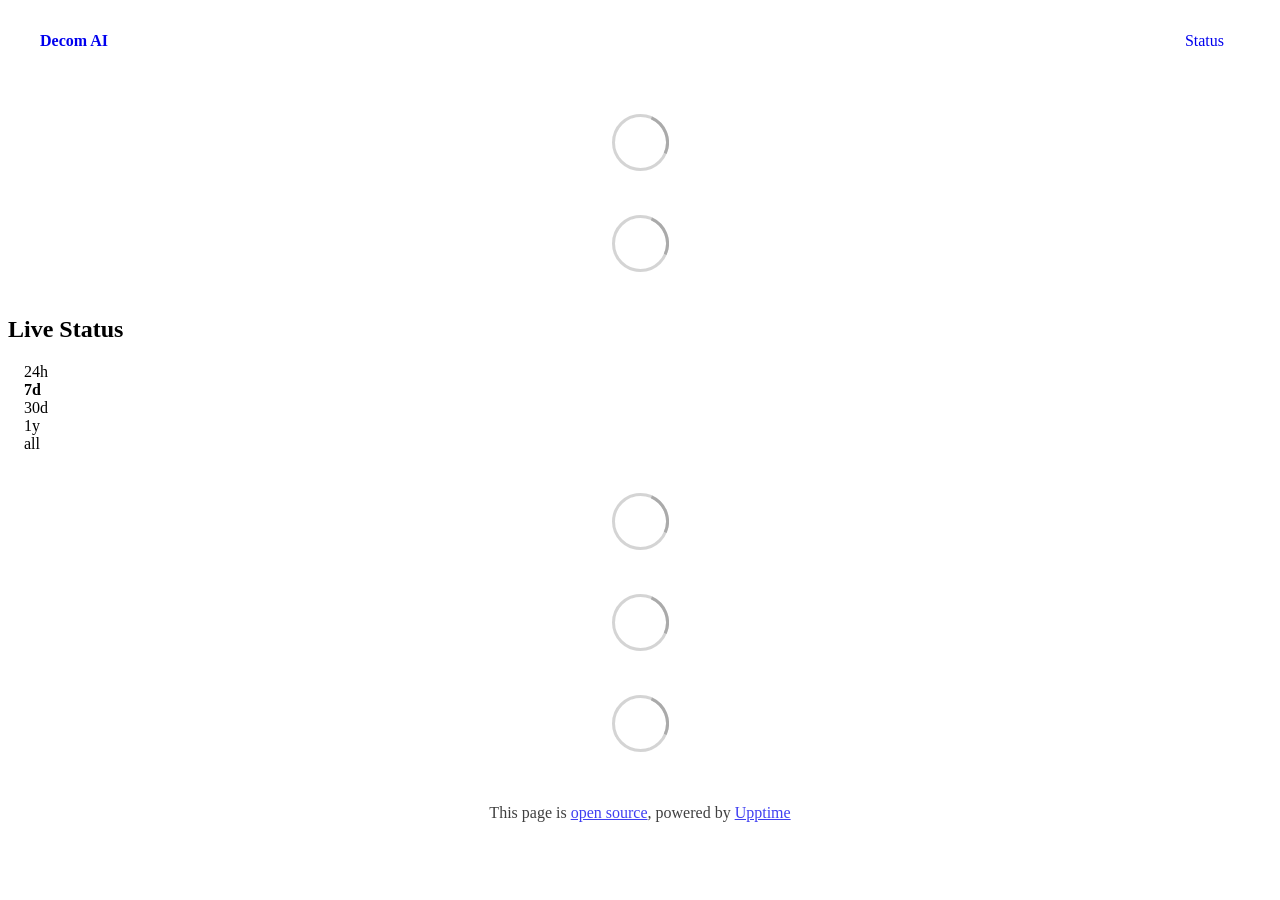
==== index.html @ 2a06c954 "deploy: c699b57e988e44139dde777fd555529205cb22ba" ====
<!DOCTYPE html> <html lang=en> <head> <meta charset=utf-8> <meta content="width=device-width,initial-scale=1" name=viewport> <meta content=#333333 name=theme-color> <base href=/ > <link href=manifest.json rel=manifest crossorigin=use-credentials> <script>__SAPPER__={baseUrl:"",preloaded:[void 0,{}]};if('serviceWorker' in navigator)navigator.serviceWorker.register('/service-worker.js');(function(){try{eval("async function x(){}");var main="/client/client.f36239ba.js"}catch(e){main="/client/legacy/client.9ec6f81e.js"};var s=document.createElement("script");try{new Function("if(0)import('')")();s.src=main;s.type="module";s.crossOrigin="use-credentials";}catch(e){s.src="/client/shimport@2.0.5.js";s.setAttribute("data-main",main);}document.head.appendChild(s);}());</script> <link href=client/client-31a52aa5.css rel=stylesheet><link href=client/createOctokit-a85f76c7.css rel=stylesheet><link href=client/index-b0b6455a.css rel=stylesheet> <title>Decom AI</title> <script>// If `prefers-color-scheme` is not supported, fall back to light mode.
      // In this case, light.css will be downloaded with `highest` priority.
      if (typeof window !== "undefined" && typeof document !== "undefined" && "matchMedia" in window && window.matchMedia('(prefers-color-scheme: dark)').media === 'not all') {
        document.documentElement.style.display = 'none';
        document.head.insertAdjacentHTML(
          'beforeend',
          '<link rel="stylesheet" href={`${config.path}/themes/light.css`} onload="document.documentElement.style.display = \'\'">',
        );
      } </script> <link href=https://status.decomai-dev.bonp.me/themes/light.css rel=stylesheet media=(prefers-color-scheme:light)> <link href=https://status.decomai-dev.bonp.me/themes/dark.css rel=stylesheet media=(prefers-color-scheme:dark)><link href=https://status.decomai-dev.bonp.me/global.css rel=stylesheet><link href=https://raw.githubusercontent.com/upptime/upptime/master/assets/upptime-icon.svg rel=icon type=image/svg><link href=/logo-192.png rel=icon type=image/png> <link href=/client/client.f36239ba.js rel=modulepreload as=script crossorigin=use-credentials><link href=/client/client-31a52aa5.css rel=preload as=style><link href=/client/index.0a25d151.js rel=modulepreload as=script crossorigin=use-credentials><link href=/client/createOctokit.03431316.js rel=modulepreload as=script crossorigin=use-credentials><link href=/client/inject_styles.803b7e80.js rel=modulepreload as=script crossorigin=use-credentials><link href=/client/createOctokit-a85f76c7.css rel=preload as=style><link href=/client/index-b0b6455a.css rel=preload as=style></head> <body> <div id=sapper> <nav class=svelte-a08hsz><div class="svelte-a08hsz container"><div><a href=https://status.decomai-dev.bonp.me class="svelte-a08hsz logo"><img alt="" class=svelte-a08hsz src=https://raw.githubusercontent.com/upptime/upptime.js.org/master/static/img/icon.svg> <div>Decom AI</div></a></div> <ul class=svelte-a08hsz><li><a href=/ class=svelte-a08hsz aria-current=page target=_self>Status</a> </li> </ul></div> </nav> <main class=container> <header class=svelte-ngkazm> </header> <section class=svelte-8lnl4f><div class="svelte-68jxue loading"><svg class=svelte-68jxue height=38 stroke=#aaa width=38 xmlns=http://www.w3.org/2000/svg><g fill=none fill-rule=evenodd><g stroke-width=2 transform="translate(1 1)"><circle cx=18 cy=18 r=18 stroke-opacity=.5></circle><path d="M36 18c0-9.94-8.06-18-18-18"><animateTransform attributeName=transform dur=1s from="0 18 18" repeatCount=indefinite to="360 18 18" type=rotate></animateTransform></path></g></g></svg></div> </section> <section class=svelte-8lnl4f><div class="svelte-68jxue loading"><svg class=svelte-68jxue height=38 stroke=#aaa width=38 xmlns=http://www.w3.org/2000/svg><g fill=none fill-rule=evenodd><g stroke-width=2 transform="translate(1 1)"><circle cx=18 cy=18 r=18 stroke-opacity=.5></circle><path d="M36 18c0-9.94-8.06-18-18-18"><animateTransform attributeName=transform dur=1s from="0 18 18" repeatCount=indefinite to="360 18 18" type=rotate></animateTransform></path></g></g></svg></div> </section> <div class="svelte-fqsq6s f changed"><h2>Live Status</h2> <form class="svelte-fqsq6s f r"><div><input class=svelte-fqsq6s id=data_day name=d type=radio value=day><label class=svelte-fqsq6s for=data_day>24h</label></div> <div><input class=svelte-fqsq6s id=data_week name=d type=radio value=week checked><label class=svelte-fqsq6s for=data_week>7d</label></div> <div><input class=svelte-fqsq6s id=data_month name=d type=radio value=month><label class=svelte-fqsq6s for=data_month>30d</label></div> <div><input class=svelte-fqsq6s id=data_year name=d type=radio value=year><label class=svelte-fqsq6s for=data_year>1y</label></div> <div><input class=svelte-fqsq6s id=data_all name=d type=radio value=all><label class=svelte-fqsq6s for=data_all>all</label></div></form></div> <section class="svelte-fqsq6s live-status"><div class="svelte-68jxue loading"><svg class=svelte-68jxue height=38 stroke=#aaa width=38 xmlns=http://www.w3.org/2000/svg><g fill=none fill-rule=evenodd><g stroke-width=2 transform="translate(1 1)"><circle cx=18 cy=18 r=18 stroke-opacity=.5></circle><path d="M36 18c0-9.94-8.06-18-18-18"><animateTransform attributeName=transform dur=1s from="0 18 18" repeatCount=indefinite to="360 18 18" type=rotate></animateTransform></path></g></g></svg></div> </section> <section><div class="svelte-68jxue loading"><svg class=svelte-68jxue height=38 stroke=#aaa width=38 xmlns=http://www.w3.org/2000/svg><g fill=none fill-rule=evenodd><g stroke-width=2 transform="translate(1 1)"><circle cx=18 cy=18 r=18 stroke-opacity=.5></circle><path d="M36 18c0-9.94-8.06-18-18-18"><animateTransform attributeName=transform dur=1s from="0 18 18" repeatCount=indefinite to="360 18 18" type=rotate></animateTransform></path></g></g></svg></div> </section> <section><div class="svelte-68jxue loading"><svg class=svelte-68jxue height=38 stroke=#aaa width=38 xmlns=http://www.w3.org/2000/svg><g fill=none fill-rule=evenodd><g stroke-width=2 transform="translate(1 1)"><circle cx=18 cy=18 r=18 stroke-opacity=.5></circle><path d="M36 18c0-9.94-8.06-18-18-18"><animateTransform attributeName=transform dur=1s from="0 18 18" repeatCount=indefinite to="360 18 18" type=rotate></animateTransform></path></g></g></svg></div></section></main> <footer class=svelte-jbr799><p>This page is <a href=https://github.com/ilyboc/decomai-upptime>open source</a>, powered by <a href=https://upptime.js.org>Upptime</a></p> </footer></div> <script> try {
        if (typeof window !== "undefined" && window.navigator && navigator.serviceWorker) {
          navigator.serviceWorker.getRegistrations().then(function (registrations) {
            for (let registration of registrations) {
              registration.unregister();
            }
          });
        }
        if (typeof window !== "undefined" && "caches" in window) {
          caches.keys().then(function (keyList) {
            return Promise.all(
              keyList.map(function (key) {
                return caches.delete(key);
              })
            );
          });
        }
      } catch (error) {} </script>
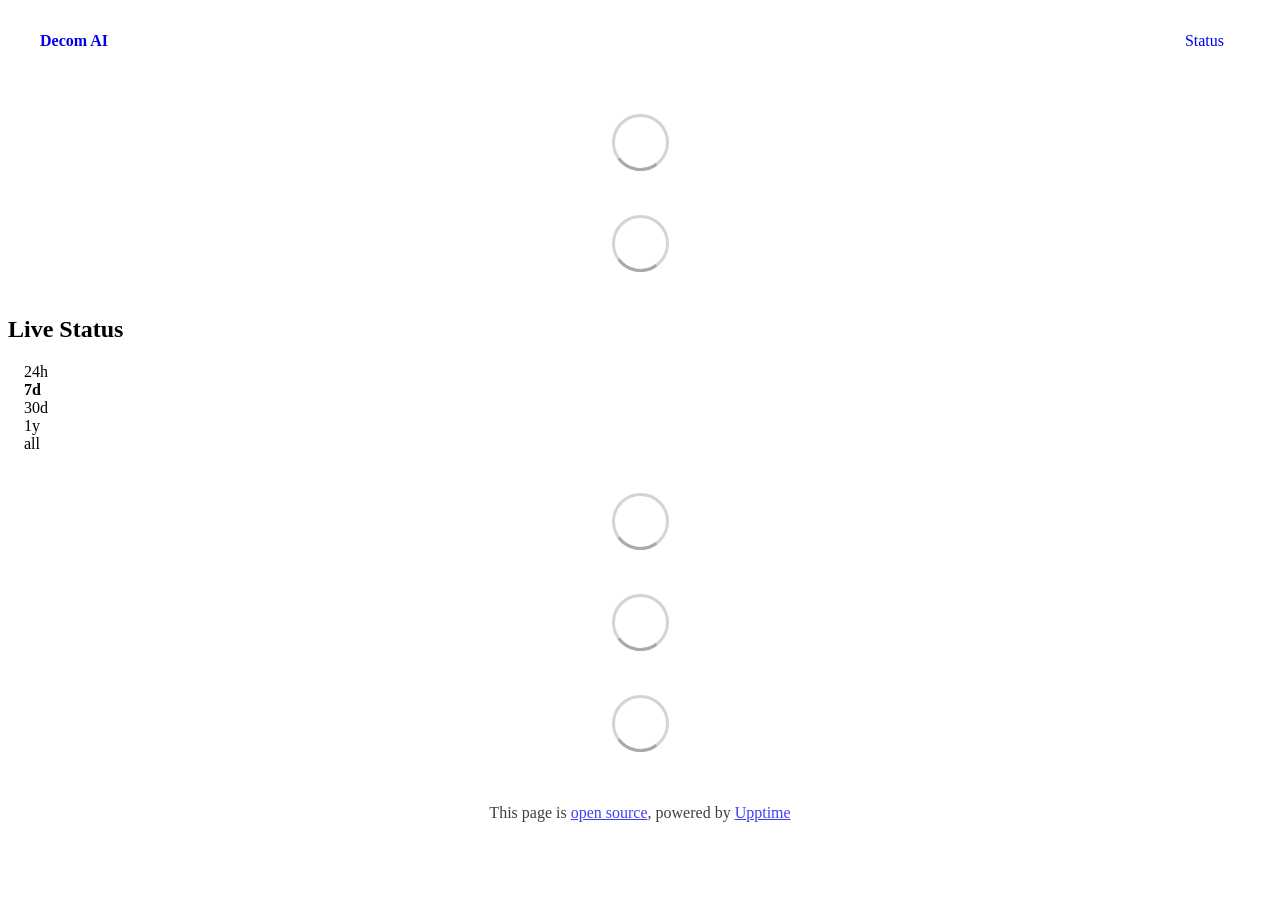
==== commit 2df70757: "deploy: 28094722c426ab3dbcf968c5986fc54cdfa8cdaf" ====
--- a/index.html
+++ b/index.html
@@ -1,4 +1,4 @@
-<!DOCTYPE html> <html lang=en> <head> <meta charset=utf-8> <meta content="width=device-width,initial-scale=1" name=viewport> <meta content=#333333 name=theme-color> <base href=/ > <link href=manifest.json rel=manifest crossorigin=use-credentials> <script>__SAPPER__={baseUrl:"",preloaded:[void 0,{}]};if('serviceWorker' in navigator)navigator.serviceWorker.register('/service-worker.js');(function(){try{eval("async function x(){}");var main="/client/client.f36239ba.js"}catch(e){main="/client/legacy/client.9ec6f81e.js"};var s=document.createElement("script");try{new Function("if(0)import('')")();s.src=main;s.type="module";s.crossOrigin="use-credentials";}catch(e){s.src="/client/shimport@2.0.5.js";s.setAttribute("data-main",main);}document.head.appendChild(s);}());</script> <link href=client/client-31a52aa5.css rel=stylesheet><link href=client/createOctokit-a85f76c7.css rel=stylesheet><link href=client/index-b0b6455a.css rel=stylesheet> <title>Decom AI</title> <script>// If `prefers-color-scheme` is not supported, fall back to light mode.
+<!DOCTYPE html> <html lang=en> <head> <meta charset=utf-8> <meta content="width=device-width,initial-scale=1" name=viewport> <meta content=#333333 name=theme-color> <base href=/ > <link href=manifest.json rel=manifest crossorigin=use-credentials> <script>__SAPPER__={baseUrl:"",preloaded:[void 0,{}]};if('serviceWorker' in navigator)navigator.serviceWorker.register('/service-worker.js');(function(){try{eval("async function x(){}");var main="/client/client.f17586f9.js"}catch(e){main="/client/legacy/client.625955b7.js"};var s=document.createElement("script");try{new Function("if(0)import('')")();s.src=main;s.type="module";s.crossOrigin="use-credentials";}catch(e){s.src="/client/shimport@2.0.5.js";s.setAttribute("data-main",main);}document.head.appendChild(s);}());</script> <link href=client/client-31a52aa5.css rel=stylesheet><link href=client/createOctokit-a85f76c7.css rel=stylesheet><link href=client/index-b0b6455a.css rel=stylesheet> <title>Decom AI</title> <script>// If `prefers-color-scheme` is not supported, fall back to light mode.
       // In this case, light.css will be downloaded with `highest` priority.
       if (typeof window !== "undefined" && typeof document !== "undefined" && "matchMedia" in window && window.matchMedia('(prefers-color-scheme: dark)').media === 'not all') {
         document.documentElement.style.display = 'none';
@@ -6,7 +6,7 @@
           'beforeend',
           '<link rel="stylesheet" href={`${config.path}/themes/light.css`} onload="document.documentElement.style.display = \'\'">',
         );
-      } </script> <link href=https://status.decomai-dev.bonp.me/themes/light.css rel=stylesheet media=(prefers-color-scheme:light)> <link href=https://status.decomai-dev.bonp.me/themes/dark.css rel=stylesheet media=(prefers-color-scheme:dark)><link href=https://status.decomai-dev.bonp.me/global.css rel=stylesheet><link href=https://raw.githubusercontent.com/upptime/upptime/master/assets/upptime-icon.svg rel=icon type=image/svg><link href=/logo-192.png rel=icon type=image/png> <link href=/client/client.f36239ba.js rel=modulepreload as=script crossorigin=use-credentials><link href=/client/client-31a52aa5.css rel=preload as=style><link href=/client/index.0a25d151.js rel=modulepreload as=script crossorigin=use-credentials><link href=/client/createOctokit.03431316.js rel=modulepreload as=script crossorigin=use-credentials><link href=/client/inject_styles.803b7e80.js rel=modulepreload as=script crossorigin=use-credentials><link href=/client/createOctokit-a85f76c7.css rel=preload as=style><link href=/client/index-b0b6455a.css rel=preload as=style></head> <body> <div id=sapper> <nav class=svelte-a08hsz><div class="svelte-a08hsz container"><div><a href=https://status.decomai-dev.bonp.me class="svelte-a08hsz logo"><img alt="" class=svelte-a08hsz src=https://raw.githubusercontent.com/upptime/upptime.js.org/master/static/img/icon.svg> <div>Decom AI</div></a></div> <ul class=svelte-a08hsz><li><a href=/ class=svelte-a08hsz aria-current=page target=_self>Status</a> </li> </ul></div> </nav> <main class=container> <header class=svelte-ngkazm> </header> <section class=svelte-8lnl4f><div class="svelte-68jxue loading"><svg class=svelte-68jxue height=38 stroke=#aaa width=38 xmlns=http://www.w3.org/2000/svg><g fill=none fill-rule=evenodd><g stroke-width=2 transform="translate(1 1)"><circle cx=18 cy=18 r=18 stroke-opacity=.5></circle><path d="M36 18c0-9.94-8.06-18-18-18"><animateTransform attributeName=transform dur=1s from="0 18 18" repeatCount=indefinite to="360 18 18" type=rotate></animateTransform></path></g></g></svg></div> </section> <section class=svelte-8lnl4f><div class="svelte-68jxue loading"><svg class=svelte-68jxue height=38 stroke=#aaa width=38 xmlns=http://www.w3.org/2000/svg><g fill=none fill-rule=evenodd><g stroke-width=2 transform="translate(1 1)"><circle cx=18 cy=18 r=18 stroke-opacity=.5></circle><path d="M36 18c0-9.94-8.06-18-18-18"><animateTransform attributeName=transform dur=1s from="0 18 18" repeatCount=indefinite to="360 18 18" type=rotate></animateTransform></path></g></g></svg></div> </section> <div class="svelte-fqsq6s f changed"><h2>Live Status</h2> <form class="svelte-fqsq6s f r"><div><input class=svelte-fqsq6s id=data_day name=d type=radio value=day><label class=svelte-fqsq6s for=data_day>24h</label></div> <div><input class=svelte-fqsq6s id=data_week name=d type=radio value=week checked><label class=svelte-fqsq6s for=data_week>7d</label></div> <div><input class=svelte-fqsq6s id=data_month name=d type=radio value=month><label class=svelte-fqsq6s for=data_month>30d</label></div> <div><input class=svelte-fqsq6s id=data_year name=d type=radio value=year><label class=svelte-fqsq6s for=data_year>1y</label></div> <div><input class=svelte-fqsq6s id=data_all name=d type=radio value=all><label class=svelte-fqsq6s for=data_all>all</label></div></form></div> <section class="svelte-fqsq6s live-status"><div class="svelte-68jxue loading"><svg class=svelte-68jxue height=38 stroke=#aaa width=38 xmlns=http://www.w3.org/2000/svg><g fill=none fill-rule=evenodd><g stroke-width=2 transform="translate(1 1)"><circle cx=18 cy=18 r=18 stroke-opacity=.5></circle><path d="M36 18c0-9.94-8.06-18-18-18"><animateTransform attributeName=transform dur=1s from="0 18 18" repeatCount=indefinite to="360 18 18" type=rotate></animateTransform></path></g></g></svg></div> </section> <section><div class="svelte-68jxue loading"><svg class=svelte-68jxue height=38 stroke=#aaa width=38 xmlns=http://www.w3.org/2000/svg><g fill=none fill-rule=evenodd><g stroke-width=2 transform="translate(1 1)"><circle cx=18 cy=18 r=18 stroke-opacity=.5></circle><path d="M36 18c0-9.94-8.06-18-18-18"><animateTransform attributeName=transform dur=1s from="0 18 18" repeatCount=indefinite to="360 18 18" type=rotate></animateTransform></path></g></g></svg></div> </section> <section><div class="svelte-68jxue loading"><svg class=svelte-68jxue height=38 stroke=#aaa width=38 xmlns=http://www.w3.org/2000/svg><g fill=none fill-rule=evenodd><g stroke-width=2 transform="translate(1 1)"><circle cx=18 cy=18 r=18 stroke-opacity=.5></circle><path d="M36 18c0-9.94-8.06-18-18-18"><animateTransform attributeName=transform dur=1s from="0 18 18" repeatCount=indefinite to="360 18 18" type=rotate></animateTransform></path></g></g></svg></div></section></main> <footer class=svelte-jbr799><p>This page is <a href=https://github.com/ilyboc/decomai-upptime>open source</a>, powered by <a href=https://upptime.js.org>Upptime</a></p> </footer></div> <script> try {
+      } </script> <link href=https://status.decomai-dev.bonp.me/themes/light.css rel=stylesheet media=(prefers-color-scheme:light)> <link href=https://status.decomai-dev.bonp.me/themes/dark.css rel=stylesheet media=(prefers-color-scheme:dark)><link href=https://status.decomai-dev.bonp.me/global.css rel=stylesheet><link href=https://raw.githubusercontent.com/upptime/upptime/master/assets/upptime-icon.svg rel=icon type=image/svg><link href=/logo-192.png rel=icon type=image/png> <link href=/client/client.f17586f9.js rel=modulepreload as=script crossorigin=use-credentials><link href=/client/client-31a52aa5.css rel=preload as=style><link href=/client/index.7da5c490.js rel=modulepreload as=script crossorigin=use-credentials><link href=/client/createOctokit.7bd8510a.js rel=modulepreload as=script crossorigin=use-credentials><link href=/client/inject_styles.803b7e80.js rel=modulepreload as=script crossorigin=use-credentials><link href=/client/createOctokit-a85f76c7.css rel=preload as=style><link href=/client/index-b0b6455a.css rel=preload as=style></head> <body> <div id=sapper> <nav class=svelte-a08hsz><div class="svelte-a08hsz container"><div><a href=https://status.decomai-dev.bonp.me class="svelte-a08hsz logo"><img alt="" class=svelte-a08hsz src=https://decomai-dev.bonp.me/assets/images/icon.png> <div>Decom AI</div></a></div> <ul class=svelte-a08hsz><li><a href=/ class=svelte-a08hsz aria-current=page target=_self>Status</a> </li> </ul></div> </nav> <main class=container> <header class=svelte-ngkazm> </header> <section class=svelte-8lnl4f><div class="svelte-68jxue loading"><svg class=svelte-68jxue height=38 stroke=#aaa width=38 xmlns=http://www.w3.org/2000/svg><g fill=none fill-rule=evenodd><g stroke-width=2 transform="translate(1 1)"><circle cx=18 cy=18 r=18 stroke-opacity=.5></circle><path d="M36 18c0-9.94-8.06-18-18-18"><animateTransform attributeName=transform dur=1s from="0 18 18" repeatCount=indefinite to="360 18 18" type=rotate></animateTransform></path></g></g></svg></div> </section> <section class=svelte-8lnl4f><div class="svelte-68jxue loading"><svg class=svelte-68jxue height=38 stroke=#aaa width=38 xmlns=http://www.w3.org/2000/svg><g fill=none fill-rule=evenodd><g stroke-width=2 transform="translate(1 1)"><circle cx=18 cy=18 r=18 stroke-opacity=.5></circle><path d="M36 18c0-9.94-8.06-18-18-18"><animateTransform attributeName=transform dur=1s from="0 18 18" repeatCount=indefinite to="360 18 18" type=rotate></animateTransform></path></g></g></svg></div> </section> <div class="svelte-fqsq6s f changed"><h2>Live Status</h2> <form class="svelte-fqsq6s f r"><div><input class=svelte-fqsq6s id=data_day name=d type=radio value=day><label class=svelte-fqsq6s for=data_day>24h</label></div> <div><input class=svelte-fqsq6s id=data_week name=d type=radio value=week checked><label class=svelte-fqsq6s for=data_week>7d</label></div> <div><input class=svelte-fqsq6s id=data_month name=d type=radio value=month><label class=svelte-fqsq6s for=data_month>30d</label></div> <div><input class=svelte-fqsq6s id=data_year name=d type=radio value=year><label class=svelte-fqsq6s for=data_year>1y</label></div> <div><input class=svelte-fqsq6s id=data_all name=d type=radio value=all><label class=svelte-fqsq6s for=data_all>all</label></div></form></div> <section class="svelte-fqsq6s live-status"><div class="svelte-68jxue loading"><svg class=svelte-68jxue height=38 stroke=#aaa width=38 xmlns=http://www.w3.org/2000/svg><g fill=none fill-rule=evenodd><g stroke-width=2 transform="translate(1 1)"><circle cx=18 cy=18 r=18 stroke-opacity=.5></circle><path d="M36 18c0-9.94-8.06-18-18-18"><animateTransform attributeName=transform dur=1s from="0 18 18" repeatCount=indefinite to="360 18 18" type=rotate></animateTransform></path></g></g></svg></div> </section> <section><div class="svelte-68jxue loading"><svg class=svelte-68jxue height=38 stroke=#aaa width=38 xmlns=http://www.w3.org/2000/svg><g fill=none fill-rule=evenodd><g stroke-width=2 transform="translate(1 1)"><circle cx=18 cy=18 r=18 stroke-opacity=.5></circle><path d="M36 18c0-9.94-8.06-18-18-18"><animateTransform attributeName=transform dur=1s from="0 18 18" repeatCount=indefinite to="360 18 18" type=rotate></animateTransform></path></g></g></svg></div> </section> <section><div class="svelte-68jxue loading"><svg class=svelte-68jxue height=38 stroke=#aaa width=38 xmlns=http://www.w3.org/2000/svg><g fill=none fill-rule=evenodd><g stroke-width=2 transform="translate(1 1)"><circle cx=18 cy=18 r=18 stroke-opacity=.5></circle><path d="M36 18c0-9.94-8.06-18-18-18"><animateTransform attributeName=transform dur=1s from="0 18 18" repeatCount=indefinite to="360 18 18" type=rotate></animateTransform></path></g></g></svg></div></section></main> <footer class=svelte-jbr799><p>This page is <a href=https://github.com/ilyboc/decomai-upptime>open source</a>, powered by <a href=https://upptime.js.org>Upptime</a></p> </footer></div> <script> try {
         if (typeof window !== "undefined" && window.navigator && navigator.serviceWorker) {
           navigator.serviceWorker.getRegistrations().then(function (registrations) {
             for (let registration of registrations) {
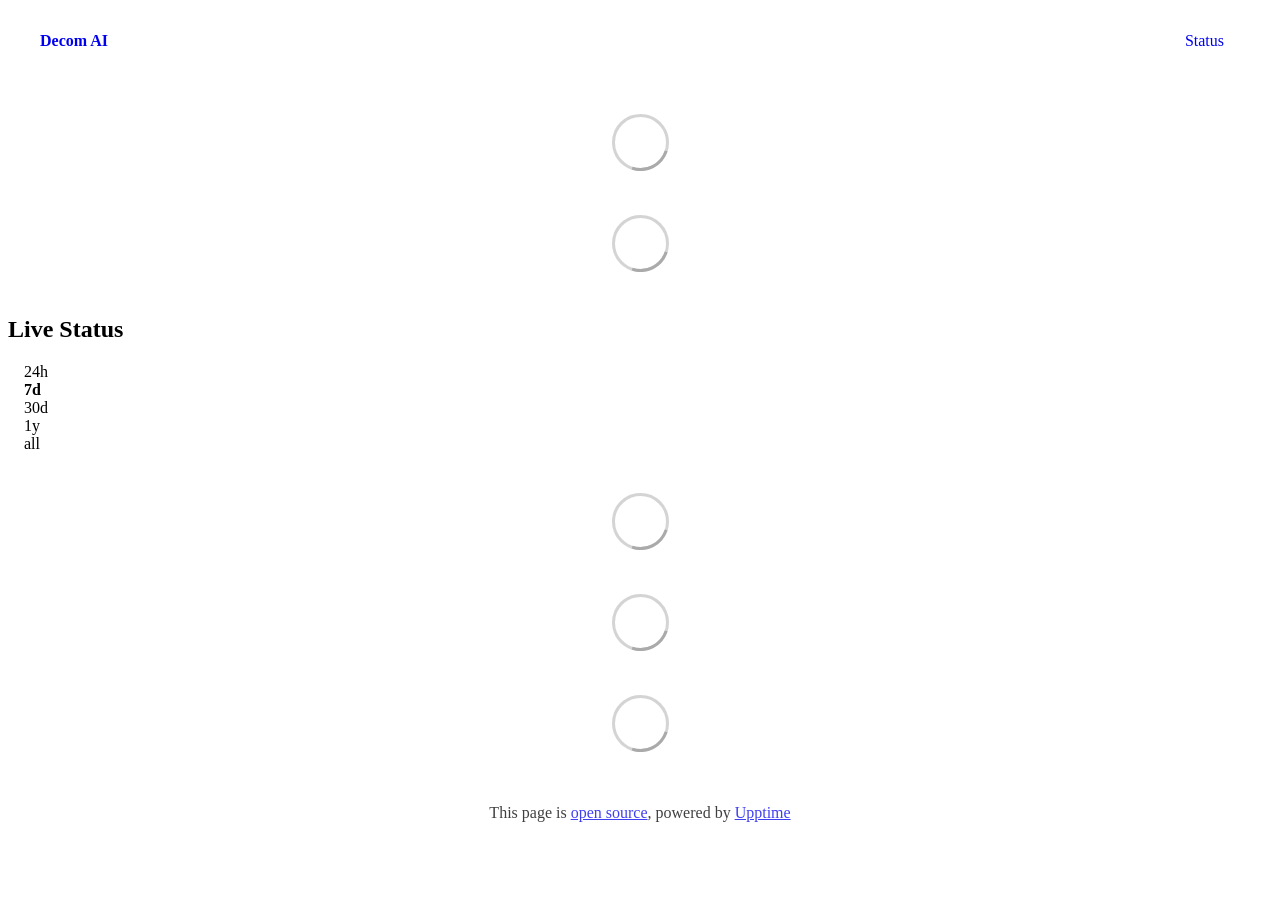
==== commit f5f81b40: "deploy: 8e18f9e5319b5a4053af9872a52618eb2389c510" ====
--- a/index.html
+++ b/index.html
@@ -1,12 +1,4 @@
-<!DOCTYPE html> <html lang=en> <head> <meta charset=utf-8> <meta content="width=device-width,initial-scale=1" name=viewport> <meta content=#333333 name=theme-color> <base href=/ > <link href=manifest.json rel=manifest crossorigin=use-credentials> <script>__SAPPER__={baseUrl:"",preloaded:[void 0,{}]};if('serviceWorker' in navigator)navigator.serviceWorker.register('/service-worker.js');(function(){try{eval("async function x(){}");var main="/client/client.f17586f9.js"}catch(e){main="/client/legacy/client.625955b7.js"};var s=document.createElement("script");try{new Function("if(0)import('')")();s.src=main;s.type="module";s.crossOrigin="use-credentials";}catch(e){s.src="/client/shimport@2.0.5.js";s.setAttribute("data-main",main);}document.head.appendChild(s);}());</script> <link href=client/client-31a52aa5.css rel=stylesheet><link href=client/createOctokit-a85f76c7.css rel=stylesheet><link href=client/index-b0b6455a.css rel=stylesheet> <title>Decom AI</title> <script>// If `prefers-color-scheme` is not supported, fall back to light mode.
-      // In this case, light.css will be downloaded with `highest` priority.
-      if (typeof window !== "undefined" && typeof document !== "undefined" && "matchMedia" in window && window.matchMedia('(prefers-color-scheme: dark)').media === 'not all') {
-        document.documentElement.style.display = 'none';
-        document.head.insertAdjacentHTML(
-          'beforeend',
-          '<link rel="stylesheet" href={`${config.path}/themes/light.css`} onload="document.documentElement.style.display = \'\'">',
-        );
-      } </script> <link href=https://status.decomai-dev.bonp.me/themes/light.css rel=stylesheet media=(prefers-color-scheme:light)> <link href=https://status.decomai-dev.bonp.me/themes/dark.css rel=stylesheet media=(prefers-color-scheme:dark)><link href=https://status.decomai-dev.bonp.me/global.css rel=stylesheet><link href=https://raw.githubusercontent.com/upptime/upptime/master/assets/upptime-icon.svg rel=icon type=image/svg><link href=/logo-192.png rel=icon type=image/png> <link href=/client/client.f17586f9.js rel=modulepreload as=script crossorigin=use-credentials><link href=/client/client-31a52aa5.css rel=preload as=style><link href=/client/index.7da5c490.js rel=modulepreload as=script crossorigin=use-credentials><link href=/client/createOctokit.7bd8510a.js rel=modulepreload as=script crossorigin=use-credentials><link href=/client/inject_styles.803b7e80.js rel=modulepreload as=script crossorigin=use-credentials><link href=/client/createOctokit-a85f76c7.css rel=preload as=style><link href=/client/index-b0b6455a.css rel=preload as=style></head> <body> <div id=sapper> <nav class=svelte-a08hsz><div class="svelte-a08hsz container"><div><a href=https://status.decomai-dev.bonp.me class="svelte-a08hsz logo"><img alt="" class=svelte-a08hsz src=https://decomai-dev.bonp.me/assets/images/icon.png> <div>Decom AI</div></a></div> <ul class=svelte-a08hsz><li><a href=/ class=svelte-a08hsz aria-current=page target=_self>Status</a> </li> </ul></div> </nav> <main class=container> <header class=svelte-ngkazm> </header> <section class=svelte-8lnl4f><div class="svelte-68jxue loading"><svg class=svelte-68jxue height=38 stroke=#aaa width=38 xmlns=http://www.w3.org/2000/svg><g fill=none fill-rule=evenodd><g stroke-width=2 transform="translate(1 1)"><circle cx=18 cy=18 r=18 stroke-opacity=.5></circle><path d="M36 18c0-9.94-8.06-18-18-18"><animateTransform attributeName=transform dur=1s from="0 18 18" repeatCount=indefinite to="360 18 18" type=rotate></animateTransform></path></g></g></svg></div> </section> <section class=svelte-8lnl4f><div class="svelte-68jxue loading"><svg class=svelte-68jxue height=38 stroke=#aaa width=38 xmlns=http://www.w3.org/2000/svg><g fill=none fill-rule=evenodd><g stroke-width=2 transform="translate(1 1)"><circle cx=18 cy=18 r=18 stroke-opacity=.5></circle><path d="M36 18c0-9.94-8.06-18-18-18"><animateTransform attributeName=transform dur=1s from="0 18 18" repeatCount=indefinite to="360 18 18" type=rotate></animateTransform></path></g></g></svg></div> </section> <div class="svelte-fqsq6s f changed"><h2>Live Status</h2> <form class="svelte-fqsq6s f r"><div><input class=svelte-fqsq6s id=data_day name=d type=radio value=day><label class=svelte-fqsq6s for=data_day>24h</label></div> <div><input class=svelte-fqsq6s id=data_week name=d type=radio value=week checked><label class=svelte-fqsq6s for=data_week>7d</label></div> <div><input class=svelte-fqsq6s id=data_month name=d type=radio value=month><label class=svelte-fqsq6s for=data_month>30d</label></div> <div><input class=svelte-fqsq6s id=data_year name=d type=radio value=year><label class=svelte-fqsq6s for=data_year>1y</label></div> <div><input class=svelte-fqsq6s id=data_all name=d type=radio value=all><label class=svelte-fqsq6s for=data_all>all</label></div></form></div> <section class="svelte-fqsq6s live-status"><div class="svelte-68jxue loading"><svg class=svelte-68jxue height=38 stroke=#aaa width=38 xmlns=http://www.w3.org/2000/svg><g fill=none fill-rule=evenodd><g stroke-width=2 transform="translate(1 1)"><circle cx=18 cy=18 r=18 stroke-opacity=.5></circle><path d="M36 18c0-9.94-8.06-18-18-18"><animateTransform attributeName=transform dur=1s from="0 18 18" repeatCount=indefinite to="360 18 18" type=rotate></animateTransform></path></g></g></svg></div> </section> <section><div class="svelte-68jxue loading"><svg class=svelte-68jxue height=38 stroke=#aaa width=38 xmlns=http://www.w3.org/2000/svg><g fill=none fill-rule=evenodd><g stroke-width=2 transform="translate(1 1)"><circle cx=18 cy=18 r=18 stroke-opacity=.5></circle><path d="M36 18c0-9.94-8.06-18-18-18"><animateTransform attributeName=transform dur=1s from="0 18 18" repeatCount=indefinite to="360 18 18" type=rotate></animateTransform></path></g></g></svg></div> </section> <section><div class="svelte-68jxue loading"><svg class=svelte-68jxue height=38 stroke=#aaa width=38 xmlns=http://www.w3.org/2000/svg><g fill=none fill-rule=evenodd><g stroke-width=2 transform="translate(1 1)"><circle cx=18 cy=18 r=18 stroke-opacity=.5></circle><path d="M36 18c0-9.94-8.06-18-18-18"><animateTransform attributeName=transform dur=1s from="0 18 18" repeatCount=indefinite to="360 18 18" type=rotate></animateTransform></path></g></g></svg></div></section></main> <footer class=svelte-jbr799><p>This page is <a href=https://github.com/ilyboc/decomai-upptime>open source</a>, powered by <a href=https://upptime.js.org>Upptime</a></p> </footer></div> <script> try {
+<!DOCTYPE html> <html lang=en> <head> <meta charset=utf-8> <meta content="width=device-width,initial-scale=1" name=viewport> <meta content=#333333 name=theme-color> <base href=/ > <link href=manifest.json rel=manifest crossorigin=use-credentials> <script>__SAPPER__={baseUrl:"",preloaded:[void 0,{}]};if('serviceWorker' in navigator)navigator.serviceWorker.register('/service-worker.js');(function(){try{eval("async function x(){}");var main="/client/client.1fab4b80.js"}catch(e){main="/client/legacy/client.f1f90471.js"};var s=document.createElement("script");try{new Function("if(0)import('')")();s.src=main;s.type="module";s.crossOrigin="use-credentials";}catch(e){s.src="/client/shimport@2.0.5.js";s.setAttribute("data-main",main);}document.head.appendChild(s);}());</script> <link href=client/client-31a52aa5.css rel=stylesheet><link href=client/createOctokit-a85f76c7.css rel=stylesheet><link href=client/index-b0b6455a.css rel=stylesheet> <title>Decom AI</title><link href=https://status.decomai-dev.bonp.me/custom-theme.css rel=stylesheet><link href=https://status.decomai-dev.bonp.me/global.css rel=stylesheet><link href=https://raw.githubusercontent.com/upptime/upptime/master/assets/upptime-icon.svg rel=icon type=image/svg><link href=/logo-192.png rel=icon type=image/png> <link href=/client/client.1fab4b80.js rel=modulepreload as=script crossorigin=use-credentials><link href=/client/client-31a52aa5.css rel=preload as=style><link href=/client/index.486c948d.js rel=modulepreload as=script crossorigin=use-credentials><link href=/client/createOctokit.3e716758.js rel=modulepreload as=script crossorigin=use-credentials><link href=/client/inject_styles.803b7e80.js rel=modulepreload as=script crossorigin=use-credentials><link href=/client/createOctokit-a85f76c7.css rel=preload as=style><link href=/client/index-b0b6455a.css rel=preload as=style></head> <body> <div id=sapper> <nav class=svelte-a08hsz><div class="svelte-a08hsz container"><div><a href=https://status.decomai-dev.bonp.me class="svelte-a08hsz logo"><img alt="" class=svelte-a08hsz src=https://decomai-dev.bonp.me/assets/images/icon.png> <div>Decom AI</div></a></div> <ul class=svelte-a08hsz><li><a href=/ class=svelte-a08hsz aria-current=page target=_self>Status</a> </li> </ul></div> </nav> <main class=container> <header class=svelte-ngkazm> </header> <section class=svelte-8lnl4f><div class="svelte-68jxue loading"><svg class=svelte-68jxue height=38 stroke=#aaa width=38 xmlns=http://www.w3.org/2000/svg><g fill=none fill-rule=evenodd><g stroke-width=2 transform="translate(1 1)"><circle cx=18 cy=18 r=18 stroke-opacity=.5></circle><path d="M36 18c0-9.94-8.06-18-18-18"><animateTransform attributeName=transform dur=1s from="0 18 18" repeatCount=indefinite to="360 18 18" type=rotate></animateTransform></path></g></g></svg></div> </section> <section class=svelte-8lnl4f><div class="svelte-68jxue loading"><svg class=svelte-68jxue height=38 stroke=#aaa width=38 xmlns=http://www.w3.org/2000/svg><g fill=none fill-rule=evenodd><g stroke-width=2 transform="translate(1 1)"><circle cx=18 cy=18 r=18 stroke-opacity=.5></circle><path d="M36 18c0-9.94-8.06-18-18-18"><animateTransform attributeName=transform dur=1s from="0 18 18" repeatCount=indefinite to="360 18 18" type=rotate></animateTransform></path></g></g></svg></div> </section> <div class="svelte-fqsq6s f changed"><h2>Live Status</h2> <form class="svelte-fqsq6s f r"><div><input class=svelte-fqsq6s id=data_day name=d type=radio value=day><label class=svelte-fqsq6s for=data_day>24h</label></div> <div><input class=svelte-fqsq6s id=data_week name=d type=radio value=week checked><label class=svelte-fqsq6s for=data_week>7d</label></div> <div><input class=svelte-fqsq6s id=data_month name=d type=radio value=month><label class=svelte-fqsq6s for=data_month>30d</label></div> <div><input class=svelte-fqsq6s id=data_year name=d type=radio value=year><label class=svelte-fqsq6s for=data_year>1y</label></div> <div><input class=svelte-fqsq6s id=data_all name=d type=radio value=all><label class=svelte-fqsq6s for=data_all>all</label></div></form></div> <section class="svelte-fqsq6s live-status"><div class="svelte-68jxue loading"><svg class=svelte-68jxue height=38 stroke=#aaa width=38 xmlns=http://www.w3.org/2000/svg><g fill=none fill-rule=evenodd><g stroke-width=2 transform="translate(1 1)"><circle cx=18 cy=18 r=18 stroke-opacity=.5></circle><path d="M36 18c0-9.94-8.06-18-18-18"><animateTransform attributeName=transform dur=1s from="0 18 18" repeatCount=indefinite to="360 18 18" type=rotate></animateTransform></path></g></g></svg></div> </section> <section><div class="svelte-68jxue loading"><svg class=svelte-68jxue height=38 stroke=#aaa width=38 xmlns=http://www.w3.org/2000/svg><g fill=none fill-rule=evenodd><g stroke-width=2 transform="translate(1 1)"><circle cx=18 cy=18 r=18 stroke-opacity=.5></circle><path d="M36 18c0-9.94-8.06-18-18-18"><animateTransform attributeName=transform dur=1s from="0 18 18" repeatCount=indefinite to="360 18 18" type=rotate></animateTransform></path></g></g></svg></div> </section> <section><div class="svelte-68jxue loading"><svg class=svelte-68jxue height=38 stroke=#aaa width=38 xmlns=http://www.w3.org/2000/svg><g fill=none fill-rule=evenodd><g stroke-width=2 transform="translate(1 1)"><circle cx=18 cy=18 r=18 stroke-opacity=.5></circle><path d="M36 18c0-9.94-8.06-18-18-18"><animateTransform attributeName=transform dur=1s from="0 18 18" repeatCount=indefinite to="360 18 18" type=rotate></animateTransform></path></g></g></svg></div></section></main> <footer class=svelte-jbr799><p>This page is <a href=https://github.com/ilyboc/decomai-upptime>open source</a>, powered by <a href=https://upptime.js.org>Upptime</a></p> </footer></div> <script> try {
         if (typeof window !== "undefined" && window.navigator && navigator.serviceWorker) {
           navigator.serviceWorker.getRegistrations().then(function (registrations) {
             for (let registration of registrations) {
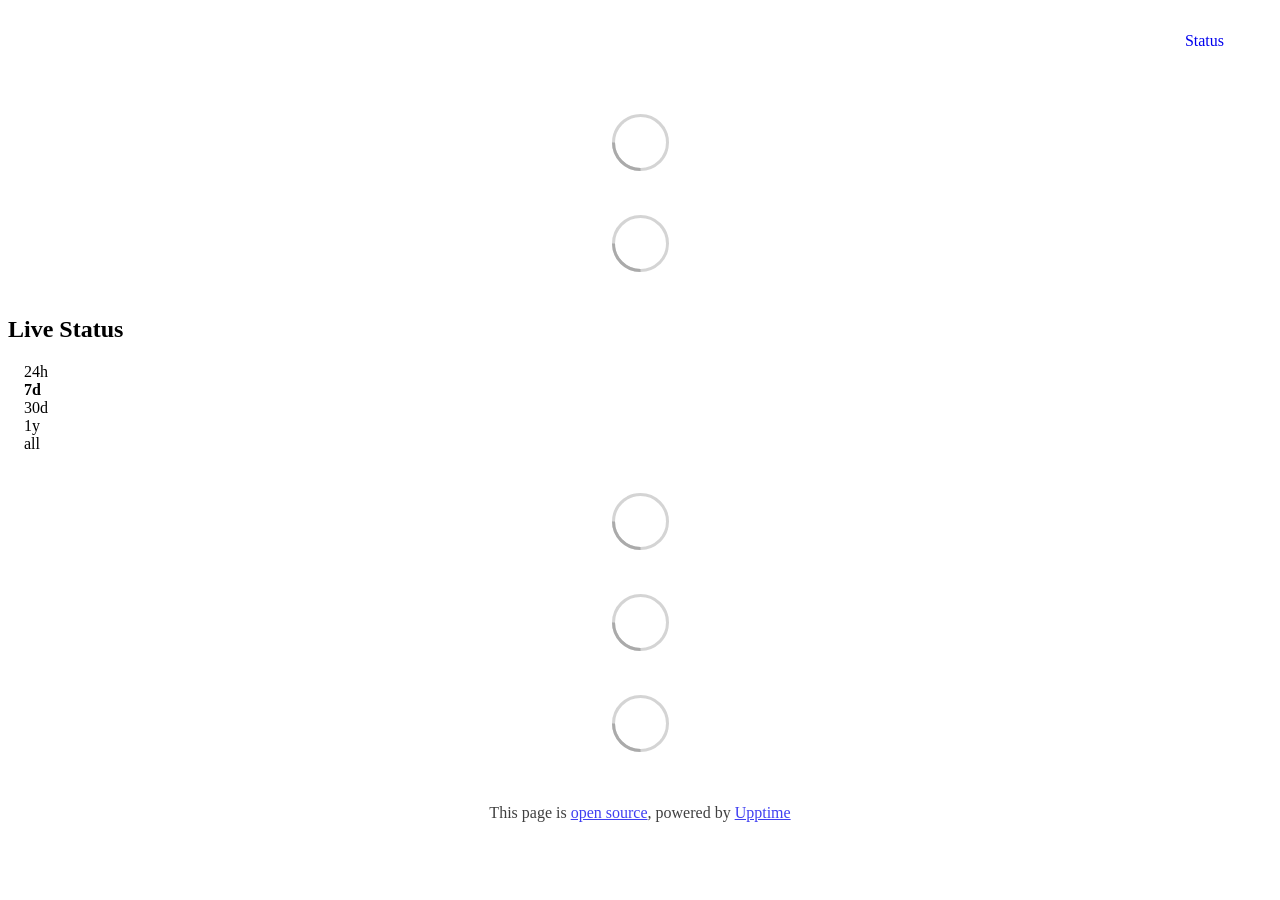
==== commit 09bde505: "deploy: 9e7e38368c788f35d0d95faf8a0b8095c2642598" ====
--- a/index.html
+++ b/index.html
@@ -1,4 +1,4 @@
-<!DOCTYPE html> <html lang=en> <head> <meta charset=utf-8> <meta content="width=device-width,initial-scale=1" name=viewport> <meta content=#333333 name=theme-color> <base href=/ > <link href=manifest.json rel=manifest crossorigin=use-credentials> <script>__SAPPER__={baseUrl:"",preloaded:[void 0,{}]};if('serviceWorker' in navigator)navigator.serviceWorker.register('/service-worker.js');(function(){try{eval("async function x(){}");var main="/client/client.1fab4b80.js"}catch(e){main="/client/legacy/client.f1f90471.js"};var s=document.createElement("script");try{new Function("if(0)import('')")();s.src=main;s.type="module";s.crossOrigin="use-credentials";}catch(e){s.src="/client/shimport@2.0.5.js";s.setAttribute("data-main",main);}document.head.appendChild(s);}());</script> <link href=client/client-31a52aa5.css rel=stylesheet><link href=client/createOctokit-a85f76c7.css rel=stylesheet><link href=client/index-b0b6455a.css rel=stylesheet> <title>Decom AI</title><link href=https://status.decomai-dev.bonp.me/custom-theme.css rel=stylesheet><link href=https://status.decomai-dev.bonp.me/global.css rel=stylesheet><link href=https://raw.githubusercontent.com/upptime/upptime/master/assets/upptime-icon.svg rel=icon type=image/svg><link href=/logo-192.png rel=icon type=image/png> <link href=/client/client.1fab4b80.js rel=modulepreload as=script crossorigin=use-credentials><link href=/client/client-31a52aa5.css rel=preload as=style><link href=/client/index.486c948d.js rel=modulepreload as=script crossorigin=use-credentials><link href=/client/createOctokit.3e716758.js rel=modulepreload as=script crossorigin=use-credentials><link href=/client/inject_styles.803b7e80.js rel=modulepreload as=script crossorigin=use-credentials><link href=/client/createOctokit-a85f76c7.css rel=preload as=style><link href=/client/index-b0b6455a.css rel=preload as=style></head> <body> <div id=sapper> <nav class=svelte-a08hsz><div class="svelte-a08hsz container"><div><a href=https://status.decomai-dev.bonp.me class="svelte-a08hsz logo"><img alt="" class=svelte-a08hsz src=https://decomai-dev.bonp.me/assets/images/icon.png> <div>Decom AI</div></a></div> <ul class=svelte-a08hsz><li><a href=/ class=svelte-a08hsz aria-current=page target=_self>Status</a> </li> </ul></div> </nav> <main class=container> <header class=svelte-ngkazm> </header> <section class=svelte-8lnl4f><div class="svelte-68jxue loading"><svg class=svelte-68jxue height=38 stroke=#aaa width=38 xmlns=http://www.w3.org/2000/svg><g fill=none fill-rule=evenodd><g stroke-width=2 transform="translate(1 1)"><circle cx=18 cy=18 r=18 stroke-opacity=.5></circle><path d="M36 18c0-9.94-8.06-18-18-18"><animateTransform attributeName=transform dur=1s from="0 18 18" repeatCount=indefinite to="360 18 18" type=rotate></animateTransform></path></g></g></svg></div> </section> <section class=svelte-8lnl4f><div class="svelte-68jxue loading"><svg class=svelte-68jxue height=38 stroke=#aaa width=38 xmlns=http://www.w3.org/2000/svg><g fill=none fill-rule=evenodd><g stroke-width=2 transform="translate(1 1)"><circle cx=18 cy=18 r=18 stroke-opacity=.5></circle><path d="M36 18c0-9.94-8.06-18-18-18"><animateTransform attributeName=transform dur=1s from="0 18 18" repeatCount=indefinite to="360 18 18" type=rotate></animateTransform></path></g></g></svg></div> </section> <div class="svelte-fqsq6s f changed"><h2>Live Status</h2> <form class="svelte-fqsq6s f r"><div><input class=svelte-fqsq6s id=data_day name=d type=radio value=day><label class=svelte-fqsq6s for=data_day>24h</label></div> <div><input class=svelte-fqsq6s id=data_week name=d type=radio value=week checked><label class=svelte-fqsq6s for=data_week>7d</label></div> <div><input class=svelte-fqsq6s id=data_month name=d type=radio value=month><label class=svelte-fqsq6s for=data_month>30d</label></div> <div><input class=svelte-fqsq6s id=data_year name=d type=radio value=year><label class=svelte-fqsq6s for=data_year>1y</label></div> <div><input class=svelte-fqsq6s id=data_all name=d type=radio value=all><label class=svelte-fqsq6s for=data_all>all</label></div></form></div> <section class="svelte-fqsq6s live-status"><div class="svelte-68jxue loading"><svg class=svelte-68jxue height=38 stroke=#aaa width=38 xmlns=http://www.w3.org/2000/svg><g fill=none fill-rule=evenodd><g stroke-width=2 transform="translate(1 1)"><circle cx=18 cy=18 r=18 stroke-opacity=.5></circle><path d="M36 18c0-9.94-8.06-18-18-18"><animateTransform attributeName=transform dur=1s from="0 18 18" repeatCount=indefinite to="360 18 18" type=rotate></animateTransform></path></g></g></svg></div> </section> <section><div class="svelte-68jxue loading"><svg class=svelte-68jxue height=38 stroke=#aaa width=38 xmlns=http://www.w3.org/2000/svg><g fill=none fill-rule=evenodd><g stroke-width=2 transform="translate(1 1)"><circle cx=18 cy=18 r=18 stroke-opacity=.5></circle><path d="M36 18c0-9.94-8.06-18-18-18"><animateTransform attributeName=transform dur=1s from="0 18 18" repeatCount=indefinite to="360 18 18" type=rotate></animateTransform></path></g></g></svg></div> </section> <section><div class="svelte-68jxue loading"><svg class=svelte-68jxue height=38 stroke=#aaa width=38 xmlns=http://www.w3.org/2000/svg><g fill=none fill-rule=evenodd><g stroke-width=2 transform="translate(1 1)"><circle cx=18 cy=18 r=18 stroke-opacity=.5></circle><path d="M36 18c0-9.94-8.06-18-18-18"><animateTransform attributeName=transform dur=1s from="0 18 18" repeatCount=indefinite to="360 18 18" type=rotate></animateTransform></path></g></g></svg></div></section></main> <footer class=svelte-jbr799><p>This page is <a href=https://github.com/ilyboc/decomai-upptime>open source</a>, powered by <a href=https://upptime.js.org>Upptime</a></p> </footer></div> <script> try {
+<!DOCTYPE html> <html lang=en> <head> <meta charset=utf-8> <meta content="width=device-width,initial-scale=1" name=viewport> <meta content=#333333 name=theme-color> <base href=/ > <link href=manifest.json rel=manifest crossorigin=use-credentials> <script>__SAPPER__={baseUrl:"",preloaded:[void 0,{}]};if('serviceWorker' in navigator)navigator.serviceWorker.register('/service-worker.js');(function(){try{eval("async function x(){}");var main="/client/client.e8917bcc.js"}catch(e){main="/client/legacy/client.5945fb5d.js"};var s=document.createElement("script");try{new Function("if(0)import('')")();s.src=main;s.type="module";s.crossOrigin="use-credentials";}catch(e){s.src="/client/shimport@2.0.5.js";s.setAttribute("data-main",main);}document.head.appendChild(s);}());</script> <link href=client/client-31a52aa5.css rel=stylesheet><link href=client/createOctokit-a85f76c7.css rel=stylesheet><link href=client/index-b0b6455a.css rel=stylesheet> <title></title><link href=https://status.decomai-dev.bonp.me/custom-theme.css rel=stylesheet><link href=https://status.decomai-dev.bonp.me/global.css rel=stylesheet><link href=https://raw.githubusercontent.com/upptime/upptime/master/assets/upptime-icon.svg rel=icon type=image/svg><link href=/logo-192.png rel=icon type=image/png> <link href=/client/client.e8917bcc.js rel=modulepreload as=script crossorigin=use-credentials><link href=/client/client-31a52aa5.css rel=preload as=style><link href=/client/index.76c8cb53.js rel=modulepreload as=script crossorigin=use-credentials><link href=/client/createOctokit.af139a8e.js rel=modulepreload as=script crossorigin=use-credentials><link href=/client/inject_styles.803b7e80.js rel=modulepreload as=script crossorigin=use-credentials><link href=/client/createOctokit-a85f76c7.css rel=preload as=style><link href=/client/index-b0b6455a.css rel=preload as=style></head> <body> <div id=sapper> <nav class=svelte-a08hsz><div class="svelte-a08hsz container"><div><a href=https://status.decomai-dev.bonp.me class="svelte-a08hsz logo"><img alt="" class=svelte-a08hsz src=https://decomai-dev.bonp.me/assets/images/icon.png> <div></div></a></div> <ul class=svelte-a08hsz><li><a href=/ class=svelte-a08hsz aria-current=page target=_self>Status</a> </li> </ul></div> </nav> <main class=container> <header class=svelte-ngkazm> </header> <section class=svelte-8lnl4f><div class="svelte-68jxue loading"><svg class=svelte-68jxue height=38 stroke=#aaa width=38 xmlns=http://www.w3.org/2000/svg><g fill=none fill-rule=evenodd><g stroke-width=2 transform="translate(1 1)"><circle cx=18 cy=18 r=18 stroke-opacity=.5></circle><path d="M36 18c0-9.94-8.06-18-18-18"><animateTransform attributeName=transform dur=1s from="0 18 18" repeatCount=indefinite to="360 18 18" type=rotate></animateTransform></path></g></g></svg></div> </section> <section class=svelte-8lnl4f><div class="svelte-68jxue loading"><svg class=svelte-68jxue height=38 stroke=#aaa width=38 xmlns=http://www.w3.org/2000/svg><g fill=none fill-rule=evenodd><g stroke-width=2 transform="translate(1 1)"><circle cx=18 cy=18 r=18 stroke-opacity=.5></circle><path d="M36 18c0-9.94-8.06-18-18-18"><animateTransform attributeName=transform dur=1s from="0 18 18" repeatCount=indefinite to="360 18 18" type=rotate></animateTransform></path></g></g></svg></div> </section> <div class="svelte-fqsq6s f changed"><h2>Live Status</h2> <form class="svelte-fqsq6s f r"><div><input class=svelte-fqsq6s id=data_day name=d type=radio value=day><label class=svelte-fqsq6s for=data_day>24h</label></div> <div><input class=svelte-fqsq6s id=data_week name=d type=radio value=week checked><label class=svelte-fqsq6s for=data_week>7d</label></div> <div><input class=svelte-fqsq6s id=data_month name=d type=radio value=month><label class=svelte-fqsq6s for=data_month>30d</label></div> <div><input class=svelte-fqsq6s id=data_year name=d type=radio value=year><label class=svelte-fqsq6s for=data_year>1y</label></div> <div><input class=svelte-fqsq6s id=data_all name=d type=radio value=all><label class=svelte-fqsq6s for=data_all>all</label></div></form></div> <section class="svelte-fqsq6s live-status"><div class="svelte-68jxue loading"><svg class=svelte-68jxue height=38 stroke=#aaa width=38 xmlns=http://www.w3.org/2000/svg><g fill=none fill-rule=evenodd><g stroke-width=2 transform="translate(1 1)"><circle cx=18 cy=18 r=18 stroke-opacity=.5></circle><path d="M36 18c0-9.94-8.06-18-18-18"><animateTransform attributeName=transform dur=1s from="0 18 18" repeatCount=indefinite to="360 18 18" type=rotate></animateTransform></path></g></g></svg></div> </section> <section><div class="svelte-68jxue loading"><svg class=svelte-68jxue height=38 stroke=#aaa width=38 xmlns=http://www.w3.org/2000/svg><g fill=none fill-rule=evenodd><g stroke-width=2 transform="translate(1 1)"><circle cx=18 cy=18 r=18 stroke-opacity=.5></circle><path d="M36 18c0-9.94-8.06-18-18-18"><animateTransform attributeName=transform dur=1s from="0 18 18" repeatCount=indefinite to="360 18 18" type=rotate></animateTransform></path></g></g></svg></div> </section> <section><div class="svelte-68jxue loading"><svg class=svelte-68jxue height=38 stroke=#aaa width=38 xmlns=http://www.w3.org/2000/svg><g fill=none fill-rule=evenodd><g stroke-width=2 transform="translate(1 1)"><circle cx=18 cy=18 r=18 stroke-opacity=.5></circle><path d="M36 18c0-9.94-8.06-18-18-18"><animateTransform attributeName=transform dur=1s from="0 18 18" repeatCount=indefinite to="360 18 18" type=rotate></animateTransform></path></g></g></svg></div></section></main> <footer class=svelte-jbr799><p>This page is <a href=https://github.com/ilyboc/decomai-upptime>open source</a>, powered by <a href=https://upptime.js.org>Upptime</a></p> </footer></div> <script> try {
         if (typeof window !== "undefined" && window.navigator && navigator.serviceWorker) {
           navigator.serviceWorker.getRegistrations().then(function (registrations) {
             for (let registration of registrations) {
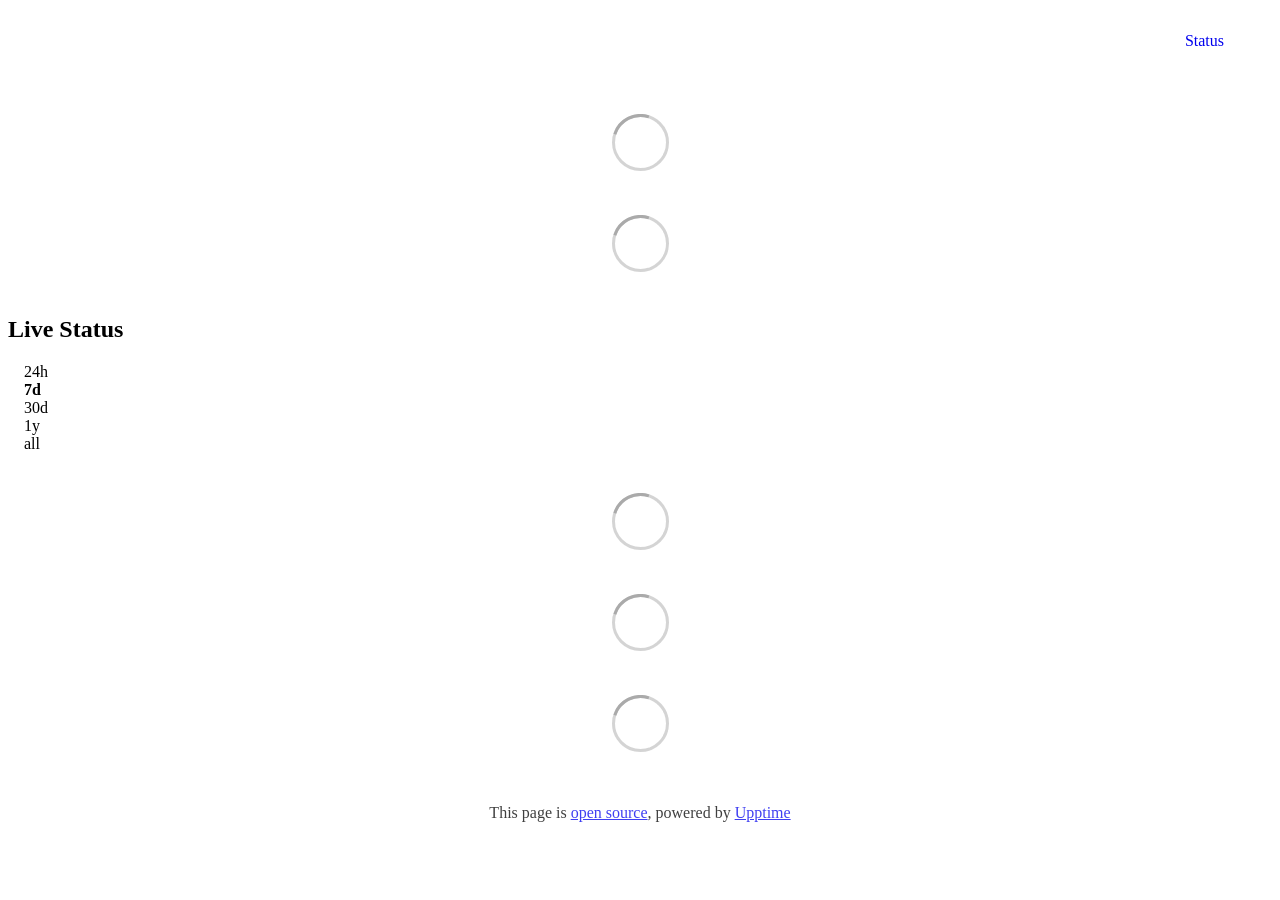
==== commit 8396b156: "deploy: bce08105a8489c7505196bdcd55c93b8e53b0e2c" ====
--- a/index.html
+++ b/index.html
@@ -1,4 +1,4 @@
-<!DOCTYPE html> <html lang=en> <head> <meta charset=utf-8> <meta content="width=device-width,initial-scale=1" name=viewport> <meta content=#333333 name=theme-color> <base href=/ > <link href=manifest.json rel=manifest crossorigin=use-credentials> <script>__SAPPER__={baseUrl:"",preloaded:[void 0,{}]};if('serviceWorker' in navigator)navigator.serviceWorker.register('/service-worker.js');(function(){try{eval("async function x(){}");var main="/client/client.e8917bcc.js"}catch(e){main="/client/legacy/client.5945fb5d.js"};var s=document.createElement("script");try{new Function("if(0)import('')")();s.src=main;s.type="module";s.crossOrigin="use-credentials";}catch(e){s.src="/client/shimport@2.0.5.js";s.setAttribute("data-main",main);}document.head.appendChild(s);}());</script> <link href=client/client-31a52aa5.css rel=stylesheet><link href=client/createOctokit-a85f76c7.css rel=stylesheet><link href=client/index-b0b6455a.css rel=stylesheet> <title></title><link href=https://status.decomai-dev.bonp.me/custom-theme.css rel=stylesheet><link href=https://status.decomai-dev.bonp.me/global.css rel=stylesheet><link href=https://raw.githubusercontent.com/upptime/upptime/master/assets/upptime-icon.svg rel=icon type=image/svg><link href=/logo-192.png rel=icon type=image/png> <link href=/client/client.e8917bcc.js rel=modulepreload as=script crossorigin=use-credentials><link href=/client/client-31a52aa5.css rel=preload as=style><link href=/client/index.76c8cb53.js rel=modulepreload as=script crossorigin=use-credentials><link href=/client/createOctokit.af139a8e.js rel=modulepreload as=script crossorigin=use-credentials><link href=/client/inject_styles.803b7e80.js rel=modulepreload as=script crossorigin=use-credentials><link href=/client/createOctokit-a85f76c7.css rel=preload as=style><link href=/client/index-b0b6455a.css rel=preload as=style></head> <body> <div id=sapper> <nav class=svelte-a08hsz><div class="svelte-a08hsz container"><div><a href=https://status.decomai-dev.bonp.me class="svelte-a08hsz logo"><img alt="" class=svelte-a08hsz src=https://decomai-dev.bonp.me/assets/images/icon.png> <div></div></a></div> <ul class=svelte-a08hsz><li><a href=/ class=svelte-a08hsz aria-current=page target=_self>Status</a> </li> </ul></div> </nav> <main class=container> <header class=svelte-ngkazm> </header> <section class=svelte-8lnl4f><div class="svelte-68jxue loading"><svg class=svelte-68jxue height=38 stroke=#aaa width=38 xmlns=http://www.w3.org/2000/svg><g fill=none fill-rule=evenodd><g stroke-width=2 transform="translate(1 1)"><circle cx=18 cy=18 r=18 stroke-opacity=.5></circle><path d="M36 18c0-9.94-8.06-18-18-18"><animateTransform attributeName=transform dur=1s from="0 18 18" repeatCount=indefinite to="360 18 18" type=rotate></animateTransform></path></g></g></svg></div> </section> <section class=svelte-8lnl4f><div class="svelte-68jxue loading"><svg class=svelte-68jxue height=38 stroke=#aaa width=38 xmlns=http://www.w3.org/2000/svg><g fill=none fill-rule=evenodd><g stroke-width=2 transform="translate(1 1)"><circle cx=18 cy=18 r=18 stroke-opacity=.5></circle><path d="M36 18c0-9.94-8.06-18-18-18"><animateTransform attributeName=transform dur=1s from="0 18 18" repeatCount=indefinite to="360 18 18" type=rotate></animateTransform></path></g></g></svg></div> </section> <div class="svelte-fqsq6s f changed"><h2>Live Status</h2> <form class="svelte-fqsq6s f r"><div><input class=svelte-fqsq6s id=data_day name=d type=radio value=day><label class=svelte-fqsq6s for=data_day>24h</label></div> <div><input class=svelte-fqsq6s id=data_week name=d type=radio value=week checked><label class=svelte-fqsq6s for=data_week>7d</label></div> <div><input class=svelte-fqsq6s id=data_month name=d type=radio value=month><label class=svelte-fqsq6s for=data_month>30d</label></div> <div><input class=svelte-fqsq6s id=data_year name=d type=radio value=year><label class=svelte-fqsq6s for=data_year>1y</label></div> <div><input class=svelte-fqsq6s id=data_all name=d type=radio value=all><label class=svelte-fqsq6s for=data_all>all</label></div></form></div> <section class="svelte-fqsq6s live-status"><div class="svelte-68jxue loading"><svg class=svelte-68jxue height=38 stroke=#aaa width=38 xmlns=http://www.w3.org/2000/svg><g fill=none fill-rule=evenodd><g stroke-width=2 transform="translate(1 1)"><circle cx=18 cy=18 r=18 stroke-opacity=.5></circle><path d="M36 18c0-9.94-8.06-18-18-18"><animateTransform attributeName=transform dur=1s from="0 18 18" repeatCount=indefinite to="360 18 18" type=rotate></animateTransform></path></g></g></svg></div> </section> <section><div class="svelte-68jxue loading"><svg class=svelte-68jxue height=38 stroke=#aaa width=38 xmlns=http://www.w3.org/2000/svg><g fill=none fill-rule=evenodd><g stroke-width=2 transform="translate(1 1)"><circle cx=18 cy=18 r=18 stroke-opacity=.5></circle><path d="M36 18c0-9.94-8.06-18-18-18"><animateTransform attributeName=transform dur=1s from="0 18 18" repeatCount=indefinite to="360 18 18" type=rotate></animateTransform></path></g></g></svg></div> </section> <section><div class="svelte-68jxue loading"><svg class=svelte-68jxue height=38 stroke=#aaa width=38 xmlns=http://www.w3.org/2000/svg><g fill=none fill-rule=evenodd><g stroke-width=2 transform="translate(1 1)"><circle cx=18 cy=18 r=18 stroke-opacity=.5></circle><path d="M36 18c0-9.94-8.06-18-18-18"><animateTransform attributeName=transform dur=1s from="0 18 18" repeatCount=indefinite to="360 18 18" type=rotate></animateTransform></path></g></g></svg></div></section></main> <footer class=svelte-jbr799><p>This page is <a href=https://github.com/ilyboc/decomai-upptime>open source</a>, powered by <a href=https://upptime.js.org>Upptime</a></p> </footer></div> <script> try {
+<!DOCTYPE html> <html lang=en> <head> <meta charset=utf-8> <meta content="width=device-width,initial-scale=1" name=viewport> <meta content=#333333 name=theme-color> <base href=/ > <link href=manifest.json rel=manifest crossorigin=use-credentials> <script>__SAPPER__={baseUrl:"",preloaded:[void 0,{}]};if('serviceWorker' in navigator)navigator.serviceWorker.register('/service-worker.js');(function(){try{eval("async function x(){}");var main="/client/client.93d1ac17.js"}catch(e){main="/client/legacy/client.05296f36.js"};var s=document.createElement("script");try{new Function("if(0)import('')")();s.src=main;s.type="module";s.crossOrigin="use-credentials";}catch(e){s.src="/client/shimport@2.0.5.js";s.setAttribute("data-main",main);}document.head.appendChild(s);}());</script> <link href=client/client-31a52aa5.css rel=stylesheet><link href=client/createOctokit-a85f76c7.css rel=stylesheet><link href=client/index-b0b6455a.css rel=stylesheet> <title></title><link href=https://status.decomai-dev.bonp.me/custom-theme.css rel=stylesheet><link href=https://status.decomai-dev.bonp.me/global.css rel=stylesheet><link href=https://raw.githubusercontent.com/upptime/upptime/master/assets/upptime-icon.svg rel=icon type=image/svg><link href=/logo-192.png rel=icon type=image/png> <link href=/client/client.93d1ac17.js rel=modulepreload as=script crossorigin=use-credentials><link href=/client/client-31a52aa5.css rel=preload as=style><link href=/client/index.5f7b387b.js rel=modulepreload as=script crossorigin=use-credentials><link href=/client/createOctokit.2ebc2044.js rel=modulepreload as=script crossorigin=use-credentials><link href=/client/inject_styles.803b7e80.js rel=modulepreload as=script crossorigin=use-credentials><link href=/client/createOctokit-a85f76c7.css rel=preload as=style><link href=/client/index-b0b6455a.css rel=preload as=style></head> <body> <div id=sapper> <nav class=svelte-a08hsz><div class="svelte-a08hsz container"><div><a href=https://status.decomai-dev.bonp.me class="svelte-a08hsz logo"><img alt="" class=svelte-a08hsz src=https://decomai-dev.bonp.me/assets/images/icon.png> <div></div></a></div> <ul class=svelte-a08hsz><li><a href=/ class=svelte-a08hsz aria-current=page target=_self>Status</a> </li> </ul></div> </nav> <main class=container> <header class=svelte-ngkazm> </header> <section class=svelte-8lnl4f><div class="svelte-68jxue loading"><svg class=svelte-68jxue height=38 stroke=#aaa width=38 xmlns=http://www.w3.org/2000/svg><g fill=none fill-rule=evenodd><g stroke-width=2 transform="translate(1 1)"><circle cx=18 cy=18 r=18 stroke-opacity=.5></circle><path d="M36 18c0-9.94-8.06-18-18-18"><animateTransform attributeName=transform dur=1s from="0 18 18" repeatCount=indefinite to="360 18 18" type=rotate></animateTransform></path></g></g></svg></div> </section> <section class=svelte-8lnl4f><div class="svelte-68jxue loading"><svg class=svelte-68jxue height=38 stroke=#aaa width=38 xmlns=http://www.w3.org/2000/svg><g fill=none fill-rule=evenodd><g stroke-width=2 transform="translate(1 1)"><circle cx=18 cy=18 r=18 stroke-opacity=.5></circle><path d="M36 18c0-9.94-8.06-18-18-18"><animateTransform attributeName=transform dur=1s from="0 18 18" repeatCount=indefinite to="360 18 18" type=rotate></animateTransform></path></g></g></svg></div> </section> <div class="svelte-fqsq6s f changed"><h2>Live Status</h2> <form class="svelte-fqsq6s f r"><div><input class=svelte-fqsq6s id=data_day name=d type=radio value=day><label class=svelte-fqsq6s for=data_day>24h</label></div> <div><input class=svelte-fqsq6s id=data_week name=d type=radio value=week checked><label class=svelte-fqsq6s for=data_week>7d</label></div> <div><input class=svelte-fqsq6s id=data_month name=d type=radio value=month><label class=svelte-fqsq6s for=data_month>30d</label></div> <div><input class=svelte-fqsq6s id=data_year name=d type=radio value=year><label class=svelte-fqsq6s for=data_year>1y</label></div> <div><input class=svelte-fqsq6s id=data_all name=d type=radio value=all><label class=svelte-fqsq6s for=data_all>all</label></div></form></div> <section class="svelte-fqsq6s live-status"><div class="svelte-68jxue loading"><svg class=svelte-68jxue height=38 stroke=#aaa width=38 xmlns=http://www.w3.org/2000/svg><g fill=none fill-rule=evenodd><g stroke-width=2 transform="translate(1 1)"><circle cx=18 cy=18 r=18 stroke-opacity=.5></circle><path d="M36 18c0-9.94-8.06-18-18-18"><animateTransform attributeName=transform dur=1s from="0 18 18" repeatCount=indefinite to="360 18 18" type=rotate></animateTransform></path></g></g></svg></div> </section> <section><div class="svelte-68jxue loading"><svg class=svelte-68jxue height=38 stroke=#aaa width=38 xmlns=http://www.w3.org/2000/svg><g fill=none fill-rule=evenodd><g stroke-width=2 transform="translate(1 1)"><circle cx=18 cy=18 r=18 stroke-opacity=.5></circle><path d="M36 18c0-9.94-8.06-18-18-18"><animateTransform attributeName=transform dur=1s from="0 18 18" repeatCount=indefinite to="360 18 18" type=rotate></animateTransform></path></g></g></svg></div> </section> <section><div class="svelte-68jxue loading"><svg class=svelte-68jxue height=38 stroke=#aaa width=38 xmlns=http://www.w3.org/2000/svg><g fill=none fill-rule=evenodd><g stroke-width=2 transform="translate(1 1)"><circle cx=18 cy=18 r=18 stroke-opacity=.5></circle><path d="M36 18c0-9.94-8.06-18-18-18"><animateTransform attributeName=transform dur=1s from="0 18 18" repeatCount=indefinite to="360 18 18" type=rotate></animateTransform></path></g></g></svg></div></section></main> <footer class=svelte-jbr799><p>This page is <a href=https://github.com/ilyboc/decomai-upptime>open source</a>, powered by <a href=https://upptime.js.org>Upptime</a></p> </footer></div> <script> try {
         if (typeof window !== "undefined" && window.navigator && navigator.serviceWorker) {
           navigator.serviceWorker.getRegistrations().then(function (registrations) {
             for (let registration of registrations) {
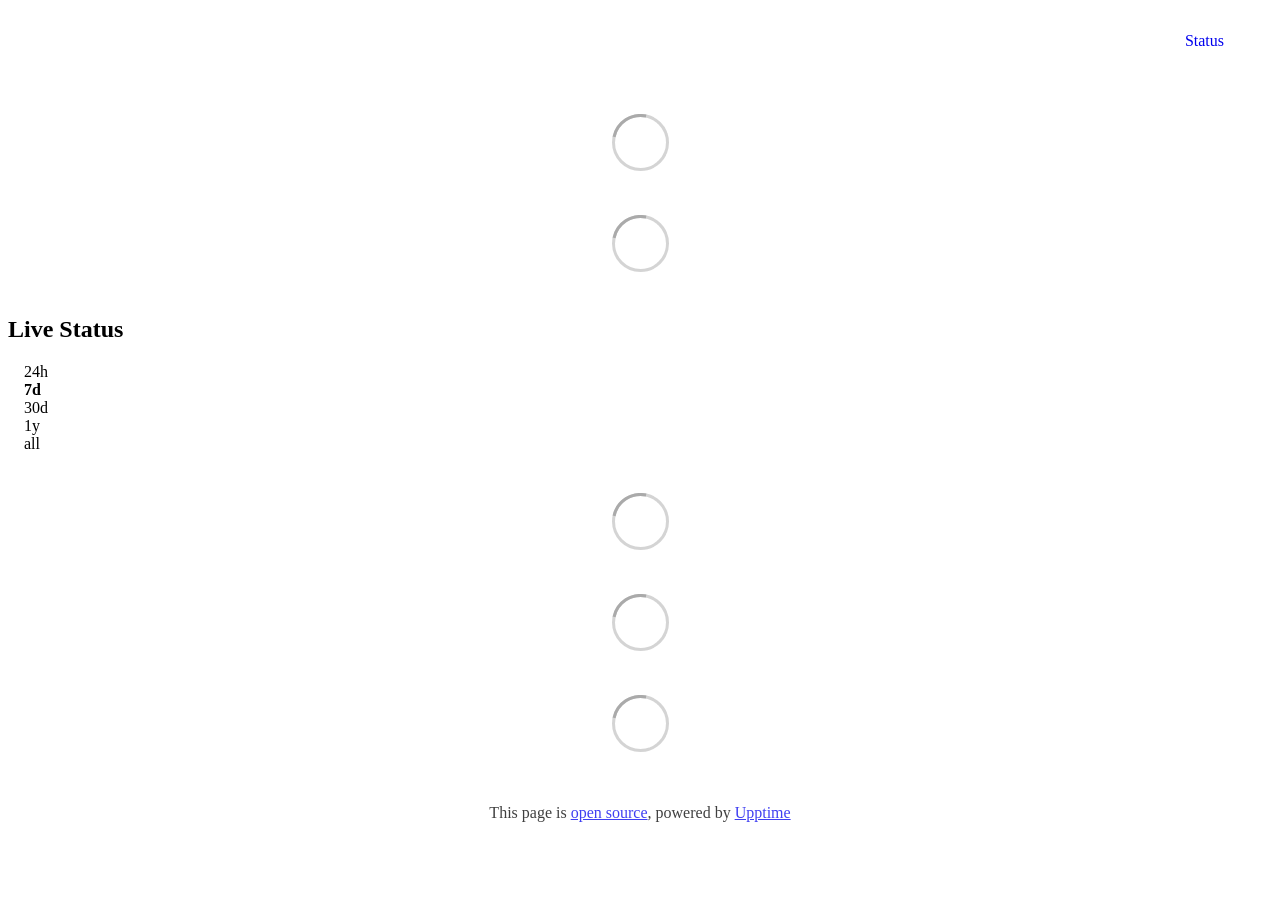
==== commit c0a27d7b: "deploy: a1203fa5f76d4e53dadc36f2787143d07554ca37" ====
--- a/index.html
+++ b/index.html
@@ -1,4 +1,4 @@
-<!DOCTYPE html> <html lang=en> <head> <meta charset=utf-8> <meta content="width=device-width,initial-scale=1" name=viewport> <meta content=#333333 name=theme-color> <base href=/ > <link href=manifest.json rel=manifest crossorigin=use-credentials> <script>__SAPPER__={baseUrl:"",preloaded:[void 0,{}]};if('serviceWorker' in navigator)navigator.serviceWorker.register('/service-worker.js');(function(){try{eval("async function x(){}");var main="/client/client.93d1ac17.js"}catch(e){main="/client/legacy/client.05296f36.js"};var s=document.createElement("script");try{new Function("if(0)import('')")();s.src=main;s.type="module";s.crossOrigin="use-credentials";}catch(e){s.src="/client/shimport@2.0.5.js";s.setAttribute("data-main",main);}document.head.appendChild(s);}());</script> <link href=client/client-31a52aa5.css rel=stylesheet><link href=client/createOctokit-a85f76c7.css rel=stylesheet><link href=client/index-b0b6455a.css rel=stylesheet> <title></title><link href=https://status.decomai-dev.bonp.me/custom-theme.css rel=stylesheet><link href=https://status.decomai-dev.bonp.me/global.css rel=stylesheet><link href=https://raw.githubusercontent.com/upptime/upptime/master/assets/upptime-icon.svg rel=icon type=image/svg><link href=/logo-192.png rel=icon type=image/png> <link href=/client/client.93d1ac17.js rel=modulepreload as=script crossorigin=use-credentials><link href=/client/client-31a52aa5.css rel=preload as=style><link href=/client/index.5f7b387b.js rel=modulepreload as=script crossorigin=use-credentials><link href=/client/createOctokit.2ebc2044.js rel=modulepreload as=script crossorigin=use-credentials><link href=/client/inject_styles.803b7e80.js rel=modulepreload as=script crossorigin=use-credentials><link href=/client/createOctokit-a85f76c7.css rel=preload as=style><link href=/client/index-b0b6455a.css rel=preload as=style></head> <body> <div id=sapper> <nav class=svelte-a08hsz><div class="svelte-a08hsz container"><div><a href=https://status.decomai-dev.bonp.me class="svelte-a08hsz logo"><img alt="" class=svelte-a08hsz src=https://decomai-dev.bonp.me/assets/images/icon.png> <div></div></a></div> <ul class=svelte-a08hsz><li><a href=/ class=svelte-a08hsz aria-current=page target=_self>Status</a> </li> </ul></div> </nav> <main class=container> <header class=svelte-ngkazm> </header> <section class=svelte-8lnl4f><div class="svelte-68jxue loading"><svg class=svelte-68jxue height=38 stroke=#aaa width=38 xmlns=http://www.w3.org/2000/svg><g fill=none fill-rule=evenodd><g stroke-width=2 transform="translate(1 1)"><circle cx=18 cy=18 r=18 stroke-opacity=.5></circle><path d="M36 18c0-9.94-8.06-18-18-18"><animateTransform attributeName=transform dur=1s from="0 18 18" repeatCount=indefinite to="360 18 18" type=rotate></animateTransform></path></g></g></svg></div> </section> <section class=svelte-8lnl4f><div class="svelte-68jxue loading"><svg class=svelte-68jxue height=38 stroke=#aaa width=38 xmlns=http://www.w3.org/2000/svg><g fill=none fill-rule=evenodd><g stroke-width=2 transform="translate(1 1)"><circle cx=18 cy=18 r=18 stroke-opacity=.5></circle><path d="M36 18c0-9.94-8.06-18-18-18"><animateTransform attributeName=transform dur=1s from="0 18 18" repeatCount=indefinite to="360 18 18" type=rotate></animateTransform></path></g></g></svg></div> </section> <div class="svelte-fqsq6s f changed"><h2>Live Status</h2> <form class="svelte-fqsq6s f r"><div><input class=svelte-fqsq6s id=data_day name=d type=radio value=day><label class=svelte-fqsq6s for=data_day>24h</label></div> <div><input class=svelte-fqsq6s id=data_week name=d type=radio value=week checked><label class=svelte-fqsq6s for=data_week>7d</label></div> <div><input class=svelte-fqsq6s id=data_month name=d type=radio value=month><label class=svelte-fqsq6s for=data_month>30d</label></div> <div><input class=svelte-fqsq6s id=data_year name=d type=radio value=year><label class=svelte-fqsq6s for=data_year>1y</label></div> <div><input class=svelte-fqsq6s id=data_all name=d type=radio value=all><label class=svelte-fqsq6s for=data_all>all</label></div></form></div> <section class="svelte-fqsq6s live-status"><div class="svelte-68jxue loading"><svg class=svelte-68jxue height=38 stroke=#aaa width=38 xmlns=http://www.w3.org/2000/svg><g fill=none fill-rule=evenodd><g stroke-width=2 transform="translate(1 1)"><circle cx=18 cy=18 r=18 stroke-opacity=.5></circle><path d="M36 18c0-9.94-8.06-18-18-18"><animateTransform attributeName=transform dur=1s from="0 18 18" repeatCount=indefinite to="360 18 18" type=rotate></animateTransform></path></g></g></svg></div> </section> <section><div class="svelte-68jxue loading"><svg class=svelte-68jxue height=38 stroke=#aaa width=38 xmlns=http://www.w3.org/2000/svg><g fill=none fill-rule=evenodd><g stroke-width=2 transform="translate(1 1)"><circle cx=18 cy=18 r=18 stroke-opacity=.5></circle><path d="M36 18c0-9.94-8.06-18-18-18"><animateTransform attributeName=transform dur=1s from="0 18 18" repeatCount=indefinite to="360 18 18" type=rotate></animateTransform></path></g></g></svg></div> </section> <section><div class="svelte-68jxue loading"><svg class=svelte-68jxue height=38 stroke=#aaa width=38 xmlns=http://www.w3.org/2000/svg><g fill=none fill-rule=evenodd><g stroke-width=2 transform="translate(1 1)"><circle cx=18 cy=18 r=18 stroke-opacity=.5></circle><path d="M36 18c0-9.94-8.06-18-18-18"><animateTransform attributeName=transform dur=1s from="0 18 18" repeatCount=indefinite to="360 18 18" type=rotate></animateTransform></path></g></g></svg></div></section></main> <footer class=svelte-jbr799><p>This page is <a href=https://github.com/ilyboc/decomai-upptime>open source</a>, powered by <a href=https://upptime.js.org>Upptime</a></p> </footer></div> <script> try {
+<!DOCTYPE html> <html lang=en> <head> <meta charset=utf-8> <meta content="width=device-width,initial-scale=1" name=viewport> <meta content=#333333 name=theme-color> <base href=/ > <link href=manifest.json rel=manifest crossorigin=use-credentials> <script>__SAPPER__={baseUrl:"",preloaded:[void 0,{}]};if('serviceWorker' in navigator)navigator.serviceWorker.register('/service-worker.js');(function(){try{eval("async function x(){}");var main="/client/client.e8917bcc.js"}catch(e){main="/client/legacy/client.5945fb5d.js"};var s=document.createElement("script");try{new Function("if(0)import('')")();s.src=main;s.type="module";s.crossOrigin="use-credentials";}catch(e){s.src="/client/shimport@2.0.5.js";s.setAttribute("data-main",main);}document.head.appendChild(s);}());</script> <link href=client/client-31a52aa5.css rel=stylesheet><link href=client/createOctokit-a85f76c7.css rel=stylesheet><link href=client/index-b0b6455a.css rel=stylesheet> <title></title><link href=https://status.decomai-dev.bonp.me/custom-theme.css rel=stylesheet><link href=https://status.decomai-dev.bonp.me/global.css rel=stylesheet><link href=https://raw.githubusercontent.com/upptime/upptime/master/assets/upptime-icon.svg rel=icon type=image/svg><link href=/logo-192.png rel=icon type=image/png> <link href=/client/client.e8917bcc.js rel=modulepreload as=script crossorigin=use-credentials><link href=/client/client-31a52aa5.css rel=preload as=style><link href=/client/index.76c8cb53.js rel=modulepreload as=script crossorigin=use-credentials><link href=/client/createOctokit.af139a8e.js rel=modulepreload as=script crossorigin=use-credentials><link href=/client/inject_styles.803b7e80.js rel=modulepreload as=script crossorigin=use-credentials><link href=/client/createOctokit-a85f76c7.css rel=preload as=style><link href=/client/index-b0b6455a.css rel=preload as=style></head> <body> <div id=sapper> <nav class=svelte-a08hsz><div class="svelte-a08hsz container"><div><a href=https://status.decomai-dev.bonp.me class="svelte-a08hsz logo"><img alt="" class=svelte-a08hsz src=https://decomai-dev.bonp.me/assets/images/icon.png> <div></div></a></div> <ul class=svelte-a08hsz><li><a href=/ class=svelte-a08hsz aria-current=page target=_self>Status</a> </li> </ul></div> </nav> <main class=container> <header class=svelte-ngkazm> </header> <section class=svelte-8lnl4f><div class="svelte-68jxue loading"><svg class=svelte-68jxue height=38 stroke=#aaa width=38 xmlns=http://www.w3.org/2000/svg><g fill=none fill-rule=evenodd><g stroke-width=2 transform="translate(1 1)"><circle cx=18 cy=18 r=18 stroke-opacity=.5></circle><path d="M36 18c0-9.94-8.06-18-18-18"><animateTransform attributeName=transform dur=1s from="0 18 18" repeatCount=indefinite to="360 18 18" type=rotate></animateTransform></path></g></g></svg></div> </section> <section class=svelte-8lnl4f><div class="svelte-68jxue loading"><svg class=svelte-68jxue height=38 stroke=#aaa width=38 xmlns=http://www.w3.org/2000/svg><g fill=none fill-rule=evenodd><g stroke-width=2 transform="translate(1 1)"><circle cx=18 cy=18 r=18 stroke-opacity=.5></circle><path d="M36 18c0-9.94-8.06-18-18-18"><animateTransform attributeName=transform dur=1s from="0 18 18" repeatCount=indefinite to="360 18 18" type=rotate></animateTransform></path></g></g></svg></div> </section> <div class="svelte-fqsq6s f changed"><h2>Live Status</h2> <form class="svelte-fqsq6s f r"><div><input class=svelte-fqsq6s id=data_day name=d type=radio value=day><label class=svelte-fqsq6s for=data_day>24h</label></div> <div><input class=svelte-fqsq6s id=data_week name=d type=radio value=week checked><label class=svelte-fqsq6s for=data_week>7d</label></div> <div><input class=svelte-fqsq6s id=data_month name=d type=radio value=month><label class=svelte-fqsq6s for=data_month>30d</label></div> <div><input class=svelte-fqsq6s id=data_year name=d type=radio value=year><label class=svelte-fqsq6s for=data_year>1y</label></div> <div><input class=svelte-fqsq6s id=data_all name=d type=radio value=all><label class=svelte-fqsq6s for=data_all>all</label></div></form></div> <section class="svelte-fqsq6s live-status"><div class="svelte-68jxue loading"><svg class=svelte-68jxue height=38 stroke=#aaa width=38 xmlns=http://www.w3.org/2000/svg><g fill=none fill-rule=evenodd><g stroke-width=2 transform="translate(1 1)"><circle cx=18 cy=18 r=18 stroke-opacity=.5></circle><path d="M36 18c0-9.94-8.06-18-18-18"><animateTransform attributeName=transform dur=1s from="0 18 18" repeatCount=indefinite to="360 18 18" type=rotate></animateTransform></path></g></g></svg></div> </section> <section><div class="svelte-68jxue loading"><svg class=svelte-68jxue height=38 stroke=#aaa width=38 xmlns=http://www.w3.org/2000/svg><g fill=none fill-rule=evenodd><g stroke-width=2 transform="translate(1 1)"><circle cx=18 cy=18 r=18 stroke-opacity=.5></circle><path d="M36 18c0-9.94-8.06-18-18-18"><animateTransform attributeName=transform dur=1s from="0 18 18" repeatCount=indefinite to="360 18 18" type=rotate></animateTransform></path></g></g></svg></div> </section> <section><div class="svelte-68jxue loading"><svg class=svelte-68jxue height=38 stroke=#aaa width=38 xmlns=http://www.w3.org/2000/svg><g fill=none fill-rule=evenodd><g stroke-width=2 transform="translate(1 1)"><circle cx=18 cy=18 r=18 stroke-opacity=.5></circle><path d="M36 18c0-9.94-8.06-18-18-18"><animateTransform attributeName=transform dur=1s from="0 18 18" repeatCount=indefinite to="360 18 18" type=rotate></animateTransform></path></g></g></svg></div></section></main> <footer class=svelte-jbr799><p>This page is <a href=https://github.com/ilyboc/decomai-upptime>open source</a>, powered by <a href=https://upptime.js.org>Upptime</a></p> </footer></div> <script> try {
         if (typeof window !== "undefined" && window.navigator && navigator.serviceWorker) {
           navigator.serviceWorker.getRegistrations().then(function (registrations) {
             for (let registration of registrations) {
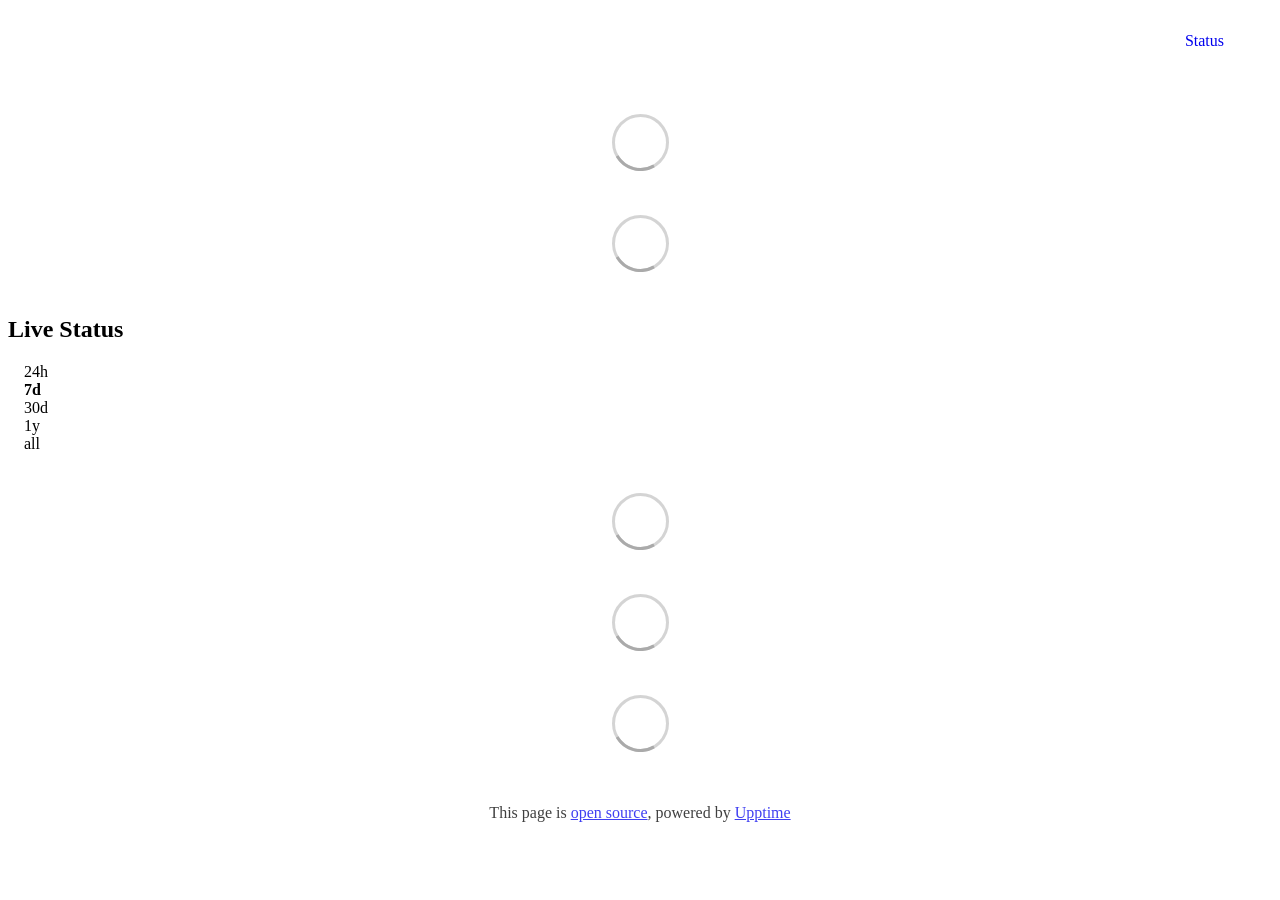
==== commit ef33f09b: "deploy: 43fbb7d10eff9c06a094fd9d8440a94a06d1a3bd" ====
--- a/index.html
+++ b/index.html
@@ -1,4 +1,4 @@
-<!DOCTYPE html> <html lang=en> <head> <meta charset=utf-8> <meta content="width=device-width,initial-scale=1" name=viewport> <meta content=#333333 name=theme-color> <base href=/ > <link href=manifest.json rel=manifest crossorigin=use-credentials> <script>__SAPPER__={baseUrl:"",preloaded:[void 0,{}]};if('serviceWorker' in navigator)navigator.serviceWorker.register('/service-worker.js');(function(){try{eval("async function x(){}");var main="/client/client.e8917bcc.js"}catch(e){main="/client/legacy/client.5945fb5d.js"};var s=document.createElement("script");try{new Function("if(0)import('')")();s.src=main;s.type="module";s.crossOrigin="use-credentials";}catch(e){s.src="/client/shimport@2.0.5.js";s.setAttribute("data-main",main);}document.head.appendChild(s);}());</script> <link href=client/client-31a52aa5.css rel=stylesheet><link href=client/createOctokit-a85f76c7.css rel=stylesheet><link href=client/index-b0b6455a.css rel=stylesheet> <title></title><link href=https://status.decomai-dev.bonp.me/custom-theme.css rel=stylesheet><link href=https://status.decomai-dev.bonp.me/global.css rel=stylesheet><link href=https://raw.githubusercontent.com/upptime/upptime/master/assets/upptime-icon.svg rel=icon type=image/svg><link href=/logo-192.png rel=icon type=image/png> <link href=/client/client.e8917bcc.js rel=modulepreload as=script crossorigin=use-credentials><link href=/client/client-31a52aa5.css rel=preload as=style><link href=/client/index.76c8cb53.js rel=modulepreload as=script crossorigin=use-credentials><link href=/client/createOctokit.af139a8e.js rel=modulepreload as=script crossorigin=use-credentials><link href=/client/inject_styles.803b7e80.js rel=modulepreload as=script crossorigin=use-credentials><link href=/client/createOctokit-a85f76c7.css rel=preload as=style><link href=/client/index-b0b6455a.css rel=preload as=style></head> <body> <div id=sapper> <nav class=svelte-a08hsz><div class="svelte-a08hsz container"><div><a href=https://status.decomai-dev.bonp.me class="svelte-a08hsz logo"><img alt="" class=svelte-a08hsz src=https://decomai-dev.bonp.me/assets/images/icon.png> <div></div></a></div> <ul class=svelte-a08hsz><li><a href=/ class=svelte-a08hsz aria-current=page target=_self>Status</a> </li> </ul></div> </nav> <main class=container> <header class=svelte-ngkazm> </header> <section class=svelte-8lnl4f><div class="svelte-68jxue loading"><svg class=svelte-68jxue height=38 stroke=#aaa width=38 xmlns=http://www.w3.org/2000/svg><g fill=none fill-rule=evenodd><g stroke-width=2 transform="translate(1 1)"><circle cx=18 cy=18 r=18 stroke-opacity=.5></circle><path d="M36 18c0-9.94-8.06-18-18-18"><animateTransform attributeName=transform dur=1s from="0 18 18" repeatCount=indefinite to="360 18 18" type=rotate></animateTransform></path></g></g></svg></div> </section> <section class=svelte-8lnl4f><div class="svelte-68jxue loading"><svg class=svelte-68jxue height=38 stroke=#aaa width=38 xmlns=http://www.w3.org/2000/svg><g fill=none fill-rule=evenodd><g stroke-width=2 transform="translate(1 1)"><circle cx=18 cy=18 r=18 stroke-opacity=.5></circle><path d="M36 18c0-9.94-8.06-18-18-18"><animateTransform attributeName=transform dur=1s from="0 18 18" repeatCount=indefinite to="360 18 18" type=rotate></animateTransform></path></g></g></svg></div> </section> <div class="svelte-fqsq6s f changed"><h2>Live Status</h2> <form class="svelte-fqsq6s f r"><div><input class=svelte-fqsq6s id=data_day name=d type=radio value=day><label class=svelte-fqsq6s for=data_day>24h</label></div> <div><input class=svelte-fqsq6s id=data_week name=d type=radio value=week checked><label class=svelte-fqsq6s for=data_week>7d</label></div> <div><input class=svelte-fqsq6s id=data_month name=d type=radio value=month><label class=svelte-fqsq6s for=data_month>30d</label></div> <div><input class=svelte-fqsq6s id=data_year name=d type=radio value=year><label class=svelte-fqsq6s for=data_year>1y</label></div> <div><input class=svelte-fqsq6s id=data_all name=d type=radio value=all><label class=svelte-fqsq6s for=data_all>all</label></div></form></div> <section class="svelte-fqsq6s live-status"><div class="svelte-68jxue loading"><svg class=svelte-68jxue height=38 stroke=#aaa width=38 xmlns=http://www.w3.org/2000/svg><g fill=none fill-rule=evenodd><g stroke-width=2 transform="translate(1 1)"><circle cx=18 cy=18 r=18 stroke-opacity=.5></circle><path d="M36 18c0-9.94-8.06-18-18-18"><animateTransform attributeName=transform dur=1s from="0 18 18" repeatCount=indefinite to="360 18 18" type=rotate></animateTransform></path></g></g></svg></div> </section> <section><div class="svelte-68jxue loading"><svg class=svelte-68jxue height=38 stroke=#aaa width=38 xmlns=http://www.w3.org/2000/svg><g fill=none fill-rule=evenodd><g stroke-width=2 transform="translate(1 1)"><circle cx=18 cy=18 r=18 stroke-opacity=.5></circle><path d="M36 18c0-9.94-8.06-18-18-18"><animateTransform attributeName=transform dur=1s from="0 18 18" repeatCount=indefinite to="360 18 18" type=rotate></animateTransform></path></g></g></svg></div> </section> <section><div class="svelte-68jxue loading"><svg class=svelte-68jxue height=38 stroke=#aaa width=38 xmlns=http://www.w3.org/2000/svg><g fill=none fill-rule=evenodd><g stroke-width=2 transform="translate(1 1)"><circle cx=18 cy=18 r=18 stroke-opacity=.5></circle><path d="M36 18c0-9.94-8.06-18-18-18"><animateTransform attributeName=transform dur=1s from="0 18 18" repeatCount=indefinite to="360 18 18" type=rotate></animateTransform></path></g></g></svg></div></section></main> <footer class=svelte-jbr799><p>This page is <a href=https://github.com/ilyboc/decomai-upptime>open source</a>, powered by <a href=https://upptime.js.org>Upptime</a></p> </footer></div> <script> try {
+<!DOCTYPE html> <html lang=en> <head> <meta charset=utf-8> <meta content="width=device-width,initial-scale=1" name=viewport> <meta content=#333333 name=theme-color> <base href=/ > <link href=manifest.json rel=manifest crossorigin=use-credentials> <script>__SAPPER__={baseUrl:"",preloaded:[void 0,{}]};if('serviceWorker' in navigator)navigator.serviceWorker.register('/service-worker.js');(function(){try{eval("async function x(){}");var main="/client/client.e8917bcc.js"}catch(e){main="/client/legacy/client.0294fbc0.js"};var s=document.createElement("script");try{new Function("if(0)import('')")();s.src=main;s.type="module";s.crossOrigin="use-credentials";}catch(e){s.src="/client/shimport@2.0.5.js";s.setAttribute("data-main",main);}document.head.appendChild(s);}());</script> <link href=client/client-31a52aa5.css rel=stylesheet><link href=client/createOctokit-a85f76c7.css rel=stylesheet><link href=client/index-b0b6455a.css rel=stylesheet> <title></title><link href=https://status.decomai-dev.bonp.me/custom-theme.css rel=stylesheet><link href=https://status.decomai-dev.bonp.me/global.css rel=stylesheet><link href=https://raw.githubusercontent.com/upptime/upptime/master/assets/upptime-icon.svg rel=icon type=image/svg><link href=/logo-192.png rel=icon type=image/png> <link href=/client/client.e8917bcc.js rel=modulepreload as=script crossorigin=use-credentials><link href=/client/client-31a52aa5.css rel=preload as=style><link href=/client/index.76c8cb53.js rel=modulepreload as=script crossorigin=use-credentials><link href=/client/createOctokit.af139a8e.js rel=modulepreload as=script crossorigin=use-credentials><link href=/client/inject_styles.803b7e80.js rel=modulepreload as=script crossorigin=use-credentials><link href=/client/createOctokit-a85f76c7.css rel=preload as=style><link href=/client/index-b0b6455a.css rel=preload as=style></head> <body> <div id=sapper> <nav class=svelte-a08hsz><div class="svelte-a08hsz container"><div><a href=https://status.decomai-dev.bonp.me class="svelte-a08hsz logo"><img alt="" class=svelte-a08hsz src=https://decomai-dev.bonp.me/assets/images/icon.png> <div></div></a></div> <ul class=svelte-a08hsz><li><a href=/ class=svelte-a08hsz aria-current=page target=_self>Status</a> </li> </ul></div> </nav> <main class=container> <header class=svelte-ngkazm> </header> <section class=svelte-8lnl4f><div class="svelte-68jxue loading"><svg class=svelte-68jxue height=38 stroke=#aaa width=38 xmlns=http://www.w3.org/2000/svg><g fill=none fill-rule=evenodd><g stroke-width=2 transform="translate(1 1)"><circle cx=18 cy=18 r=18 stroke-opacity=.5></circle><path d="M36 18c0-9.94-8.06-18-18-18"><animateTransform attributeName=transform dur=1s from="0 18 18" repeatCount=indefinite to="360 18 18" type=rotate></animateTransform></path></g></g></svg></div> </section> <section class=svelte-8lnl4f><div class="svelte-68jxue loading"><svg class=svelte-68jxue height=38 stroke=#aaa width=38 xmlns=http://www.w3.org/2000/svg><g fill=none fill-rule=evenodd><g stroke-width=2 transform="translate(1 1)"><circle cx=18 cy=18 r=18 stroke-opacity=.5></circle><path d="M36 18c0-9.94-8.06-18-18-18"><animateTransform attributeName=transform dur=1s from="0 18 18" repeatCount=indefinite to="360 18 18" type=rotate></animateTransform></path></g></g></svg></div> </section> <div class="svelte-fqsq6s f changed"><h2>Live Status</h2> <form class="svelte-fqsq6s f r"><div><input class=svelte-fqsq6s id=data_day name=d type=radio value=day><label class=svelte-fqsq6s for=data_day>24h</label></div> <div><input class=svelte-fqsq6s id=data_week name=d type=radio value=week checked><label class=svelte-fqsq6s for=data_week>7d</label></div> <div><input class=svelte-fqsq6s id=data_month name=d type=radio value=month><label class=svelte-fqsq6s for=data_month>30d</label></div> <div><input class=svelte-fqsq6s id=data_year name=d type=radio value=year><label class=svelte-fqsq6s for=data_year>1y</label></div> <div><input class=svelte-fqsq6s id=data_all name=d type=radio value=all><label class=svelte-fqsq6s for=data_all>all</label></div></form></div> <section class="svelte-fqsq6s live-status"><div class="svelte-68jxue loading"><svg class=svelte-68jxue height=38 stroke=#aaa width=38 xmlns=http://www.w3.org/2000/svg><g fill=none fill-rule=evenodd><g stroke-width=2 transform="translate(1 1)"><circle cx=18 cy=18 r=18 stroke-opacity=.5></circle><path d="M36 18c0-9.94-8.06-18-18-18"><animateTransform attributeName=transform dur=1s from="0 18 18" repeatCount=indefinite to="360 18 18" type=rotate></animateTransform></path></g></g></svg></div> </section> <section><div class="svelte-68jxue loading"><svg class=svelte-68jxue height=38 stroke=#aaa width=38 xmlns=http://www.w3.org/2000/svg><g fill=none fill-rule=evenodd><g stroke-width=2 transform="translate(1 1)"><circle cx=18 cy=18 r=18 stroke-opacity=.5></circle><path d="M36 18c0-9.94-8.06-18-18-18"><animateTransform attributeName=transform dur=1s from="0 18 18" repeatCount=indefinite to="360 18 18" type=rotate></animateTransform></path></g></g></svg></div> </section> <section><div class="svelte-68jxue loading"><svg class=svelte-68jxue height=38 stroke=#aaa width=38 xmlns=http://www.w3.org/2000/svg><g fill=none fill-rule=evenodd><g stroke-width=2 transform="translate(1 1)"><circle cx=18 cy=18 r=18 stroke-opacity=.5></circle><path d="M36 18c0-9.94-8.06-18-18-18"><animateTransform attributeName=transform dur=1s from="0 18 18" repeatCount=indefinite to="360 18 18" type=rotate></animateTransform></path></g></g></svg></div></section></main> <footer class=svelte-jbr799><p>This page is <a href=https://github.com/ilyboc/decomai-upptime>open source</a>, powered by <a href=https://upptime.js.org>Upptime</a></p> </footer></div> <script> try {
         if (typeof window !== "undefined" && window.navigator && navigator.serviceWorker) {
           navigator.serviceWorker.getRegistrations().then(function (registrations) {
             for (let registration of registrations) {
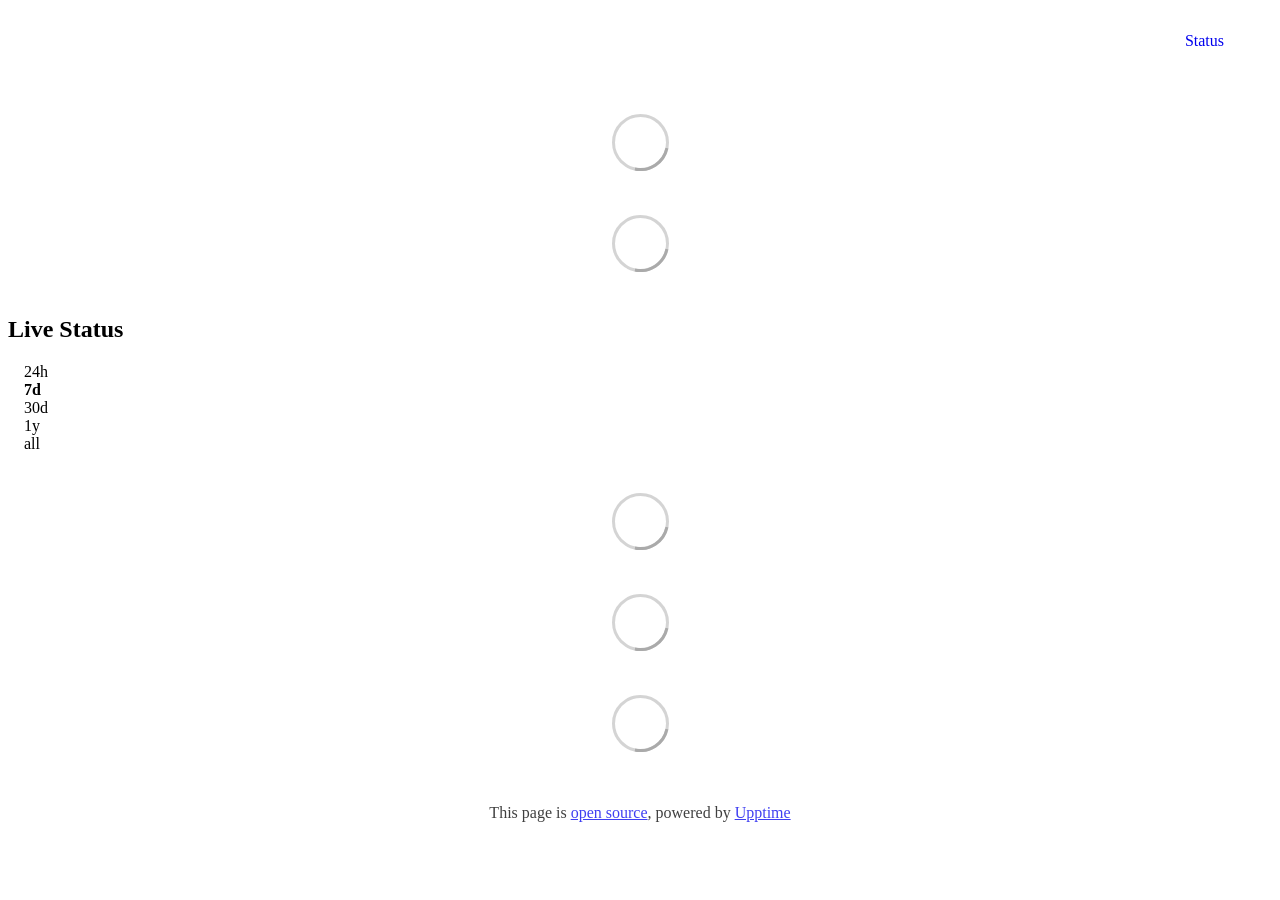
==== commit 7da25424: "deploy: 46ac2742a10d4a572cc81c173cdacdfaa5a0d774" ====
--- a/index.html
+++ b/index.html
@@ -1,4 +1,4 @@
-<!DOCTYPE html> <html lang=en> <head> <meta charset=utf-8> <meta content="width=device-width,initial-scale=1" name=viewport> <meta content=#333333 name=theme-color> <base href=/ > <link href=manifest.json rel=manifest crossorigin=use-credentials> <script>__SAPPER__={baseUrl:"",preloaded:[void 0,{}]};if('serviceWorker' in navigator)navigator.serviceWorker.register('/service-worker.js');(function(){try{eval("async function x(){}");var main="/client/client.e8917bcc.js"}catch(e){main="/client/legacy/client.0294fbc0.js"};var s=document.createElement("script");try{new Function("if(0)import('')")();s.src=main;s.type="module";s.crossOrigin="use-credentials";}catch(e){s.src="/client/shimport@2.0.5.js";s.setAttribute("data-main",main);}document.head.appendChild(s);}());</script> <link href=client/client-31a52aa5.css rel=stylesheet><link href=client/createOctokit-a85f76c7.css rel=stylesheet><link href=client/index-b0b6455a.css rel=stylesheet> <title></title><link href=https://status.decomai-dev.bonp.me/custom-theme.css rel=stylesheet><link href=https://status.decomai-dev.bonp.me/global.css rel=stylesheet><link href=https://raw.githubusercontent.com/upptime/upptime/master/assets/upptime-icon.svg rel=icon type=image/svg><link href=/logo-192.png rel=icon type=image/png> <link href=/client/client.e8917bcc.js rel=modulepreload as=script crossorigin=use-credentials><link href=/client/client-31a52aa5.css rel=preload as=style><link href=/client/index.76c8cb53.js rel=modulepreload as=script crossorigin=use-credentials><link href=/client/createOctokit.af139a8e.js rel=modulepreload as=script crossorigin=use-credentials><link href=/client/inject_styles.803b7e80.js rel=modulepreload as=script crossorigin=use-credentials><link href=/client/createOctokit-a85f76c7.css rel=preload as=style><link href=/client/index-b0b6455a.css rel=preload as=style></head> <body> <div id=sapper> <nav class=svelte-a08hsz><div class="svelte-a08hsz container"><div><a href=https://status.decomai-dev.bonp.me class="svelte-a08hsz logo"><img alt="" class=svelte-a08hsz src=https://decomai-dev.bonp.me/assets/images/icon.png> <div></div></a></div> <ul class=svelte-a08hsz><li><a href=/ class=svelte-a08hsz aria-current=page target=_self>Status</a> </li> </ul></div> </nav> <main class=container> <header class=svelte-ngkazm> </header> <section class=svelte-8lnl4f><div class="svelte-68jxue loading"><svg class=svelte-68jxue height=38 stroke=#aaa width=38 xmlns=http://www.w3.org/2000/svg><g fill=none fill-rule=evenodd><g stroke-width=2 transform="translate(1 1)"><circle cx=18 cy=18 r=18 stroke-opacity=.5></circle><path d="M36 18c0-9.94-8.06-18-18-18"><animateTransform attributeName=transform dur=1s from="0 18 18" repeatCount=indefinite to="360 18 18" type=rotate></animateTransform></path></g></g></svg></div> </section> <section class=svelte-8lnl4f><div class="svelte-68jxue loading"><svg class=svelte-68jxue height=38 stroke=#aaa width=38 xmlns=http://www.w3.org/2000/svg><g fill=none fill-rule=evenodd><g stroke-width=2 transform="translate(1 1)"><circle cx=18 cy=18 r=18 stroke-opacity=.5></circle><path d="M36 18c0-9.94-8.06-18-18-18"><animateTransform attributeName=transform dur=1s from="0 18 18" repeatCount=indefinite to="360 18 18" type=rotate></animateTransform></path></g></g></svg></div> </section> <div class="svelte-fqsq6s f changed"><h2>Live Status</h2> <form class="svelte-fqsq6s f r"><div><input class=svelte-fqsq6s id=data_day name=d type=radio value=day><label class=svelte-fqsq6s for=data_day>24h</label></div> <div><input class=svelte-fqsq6s id=data_week name=d type=radio value=week checked><label class=svelte-fqsq6s for=data_week>7d</label></div> <div><input class=svelte-fqsq6s id=data_month name=d type=radio value=month><label class=svelte-fqsq6s for=data_month>30d</label></div> <div><input class=svelte-fqsq6s id=data_year name=d type=radio value=year><label class=svelte-fqsq6s for=data_year>1y</label></div> <div><input class=svelte-fqsq6s id=data_all name=d type=radio value=all><label class=svelte-fqsq6s for=data_all>all</label></div></form></div> <section class="svelte-fqsq6s live-status"><div class="svelte-68jxue loading"><svg class=svelte-68jxue height=38 stroke=#aaa width=38 xmlns=http://www.w3.org/2000/svg><g fill=none fill-rule=evenodd><g stroke-width=2 transform="translate(1 1)"><circle cx=18 cy=18 r=18 stroke-opacity=.5></circle><path d="M36 18c0-9.94-8.06-18-18-18"><animateTransform attributeName=transform dur=1s from="0 18 18" repeatCount=indefinite to="360 18 18" type=rotate></animateTransform></path></g></g></svg></div> </section> <section><div class="svelte-68jxue loading"><svg class=svelte-68jxue height=38 stroke=#aaa width=38 xmlns=http://www.w3.org/2000/svg><g fill=none fill-rule=evenodd><g stroke-width=2 transform="translate(1 1)"><circle cx=18 cy=18 r=18 stroke-opacity=.5></circle><path d="M36 18c0-9.94-8.06-18-18-18"><animateTransform attributeName=transform dur=1s from="0 18 18" repeatCount=indefinite to="360 18 18" type=rotate></animateTransform></path></g></g></svg></div> </section> <section><div class="svelte-68jxue loading"><svg class=svelte-68jxue height=38 stroke=#aaa width=38 xmlns=http://www.w3.org/2000/svg><g fill=none fill-rule=evenodd><g stroke-width=2 transform="translate(1 1)"><circle cx=18 cy=18 r=18 stroke-opacity=.5></circle><path d="M36 18c0-9.94-8.06-18-18-18"><animateTransform attributeName=transform dur=1s from="0 18 18" repeatCount=indefinite to="360 18 18" type=rotate></animateTransform></path></g></g></svg></div></section></main> <footer class=svelte-jbr799><p>This page is <a href=https://github.com/ilyboc/decomai-upptime>open source</a>, powered by <a href=https://upptime.js.org>Upptime</a></p> </footer></div> <script> try {
+<!DOCTYPE html> <html lang=en> <head> <meta charset=utf-8> <meta content="width=device-width,initial-scale=1" name=viewport> <meta content=#333333 name=theme-color> <base href=/ > <link href=manifest.json rel=manifest crossorigin=use-credentials> <script>__SAPPER__={baseUrl:"",preloaded:[void 0,{}]};if('serviceWorker' in navigator)navigator.serviceWorker.register('/service-worker.js');(function(){try{eval("async function x(){}");var main="/client/client.e8917bcc.js"}catch(e){main="/client/legacy/client.0fbafc68.js"};var s=document.createElement("script");try{new Function("if(0)import('')")();s.src=main;s.type="module";s.crossOrigin="use-credentials";}catch(e){s.src="/client/shimport@2.0.5.js";s.setAttribute("data-main",main);}document.head.appendChild(s);}());</script> <link href=client/client-31a52aa5.css rel=stylesheet><link href=client/createOctokit-a85f76c7.css rel=stylesheet><link href=client/index-b0b6455a.css rel=stylesheet> <title></title><link href=https://status.decomai-dev.bonp.me/custom-theme.css rel=stylesheet><link href=https://status.decomai-dev.bonp.me/global.css rel=stylesheet><link href=https://raw.githubusercontent.com/upptime/upptime/master/assets/upptime-icon.svg rel=icon type=image/svg><link href=/logo-192.png rel=icon type=image/png> <link href=/client/client.e8917bcc.js rel=modulepreload as=script crossorigin=use-credentials><link href=/client/client-31a52aa5.css rel=preload as=style><link href=/client/index.76c8cb53.js rel=modulepreload as=script crossorigin=use-credentials><link href=/client/createOctokit.af139a8e.js rel=modulepreload as=script crossorigin=use-credentials><link href=/client/inject_styles.803b7e80.js rel=modulepreload as=script crossorigin=use-credentials><link href=/client/createOctokit-a85f76c7.css rel=preload as=style><link href=/client/index-b0b6455a.css rel=preload as=style></head> <body> <div id=sapper> <nav class=svelte-a08hsz><div class="svelte-a08hsz container"><div><a href=https://status.decomai-dev.bonp.me class="svelte-a08hsz logo"><img alt="" class=svelte-a08hsz src=https://decomai-dev.bonp.me/assets/images/icon.png> <div></div></a></div> <ul class=svelte-a08hsz><li><a href=/ class=svelte-a08hsz aria-current=page target=_self>Status</a> </li> </ul></div> </nav> <main class=container> <header class=svelte-ngkazm> </header> <section class=svelte-8lnl4f><div class="svelte-68jxue loading"><svg class=svelte-68jxue height=38 stroke=#aaa width=38 xmlns=http://www.w3.org/2000/svg><g fill=none fill-rule=evenodd><g stroke-width=2 transform="translate(1 1)"><circle cx=18 cy=18 r=18 stroke-opacity=.5></circle><path d="M36 18c0-9.94-8.06-18-18-18"><animateTransform attributeName=transform dur=1s from="0 18 18" repeatCount=indefinite to="360 18 18" type=rotate></animateTransform></path></g></g></svg></div> </section> <section class=svelte-8lnl4f><div class="svelte-68jxue loading"><svg class=svelte-68jxue height=38 stroke=#aaa width=38 xmlns=http://www.w3.org/2000/svg><g fill=none fill-rule=evenodd><g stroke-width=2 transform="translate(1 1)"><circle cx=18 cy=18 r=18 stroke-opacity=.5></circle><path d="M36 18c0-9.94-8.06-18-18-18"><animateTransform attributeName=transform dur=1s from="0 18 18" repeatCount=indefinite to="360 18 18" type=rotate></animateTransform></path></g></g></svg></div> </section> <div class="svelte-fqsq6s f changed"><h2>Live Status</h2> <form class="svelte-fqsq6s f r"><div><input class=svelte-fqsq6s id=data_day name=d type=radio value=day><label class=svelte-fqsq6s for=data_day>24h</label></div> <div><input class=svelte-fqsq6s id=data_week name=d type=radio value=week checked><label class=svelte-fqsq6s for=data_week>7d</label></div> <div><input class=svelte-fqsq6s id=data_month name=d type=radio value=month><label class=svelte-fqsq6s for=data_month>30d</label></div> <div><input class=svelte-fqsq6s id=data_year name=d type=radio value=year><label class=svelte-fqsq6s for=data_year>1y</label></div> <div><input class=svelte-fqsq6s id=data_all name=d type=radio value=all><label class=svelte-fqsq6s for=data_all>all</label></div></form></div> <section class="svelte-fqsq6s live-status"><div class="svelte-68jxue loading"><svg class=svelte-68jxue height=38 stroke=#aaa width=38 xmlns=http://www.w3.org/2000/svg><g fill=none fill-rule=evenodd><g stroke-width=2 transform="translate(1 1)"><circle cx=18 cy=18 r=18 stroke-opacity=.5></circle><path d="M36 18c0-9.94-8.06-18-18-18"><animateTransform attributeName=transform dur=1s from="0 18 18" repeatCount=indefinite to="360 18 18" type=rotate></animateTransform></path></g></g></svg></div> </section> <section><div class="svelte-68jxue loading"><svg class=svelte-68jxue height=38 stroke=#aaa width=38 xmlns=http://www.w3.org/2000/svg><g fill=none fill-rule=evenodd><g stroke-width=2 transform="translate(1 1)"><circle cx=18 cy=18 r=18 stroke-opacity=.5></circle><path d="M36 18c0-9.94-8.06-18-18-18"><animateTransform attributeName=transform dur=1s from="0 18 18" repeatCount=indefinite to="360 18 18" type=rotate></animateTransform></path></g></g></svg></div> </section> <section><div class="svelte-68jxue loading"><svg class=svelte-68jxue height=38 stroke=#aaa width=38 xmlns=http://www.w3.org/2000/svg><g fill=none fill-rule=evenodd><g stroke-width=2 transform="translate(1 1)"><circle cx=18 cy=18 r=18 stroke-opacity=.5></circle><path d="M36 18c0-9.94-8.06-18-18-18"><animateTransform attributeName=transform dur=1s from="0 18 18" repeatCount=indefinite to="360 18 18" type=rotate></animateTransform></path></g></g></svg></div></section></main> <footer class=svelte-jbr799><p>This page is <a href=https://github.com/ilyboc/decomai-upptime>open source</a>, powered by <a href=https://upptime.js.org>Upptime</a></p> </footer></div> <script> try {
         if (typeof window !== "undefined" && window.navigator && navigator.serviceWorker) {
           navigator.serviceWorker.getRegistrations().then(function (registrations) {
             for (let registration of registrations) {
